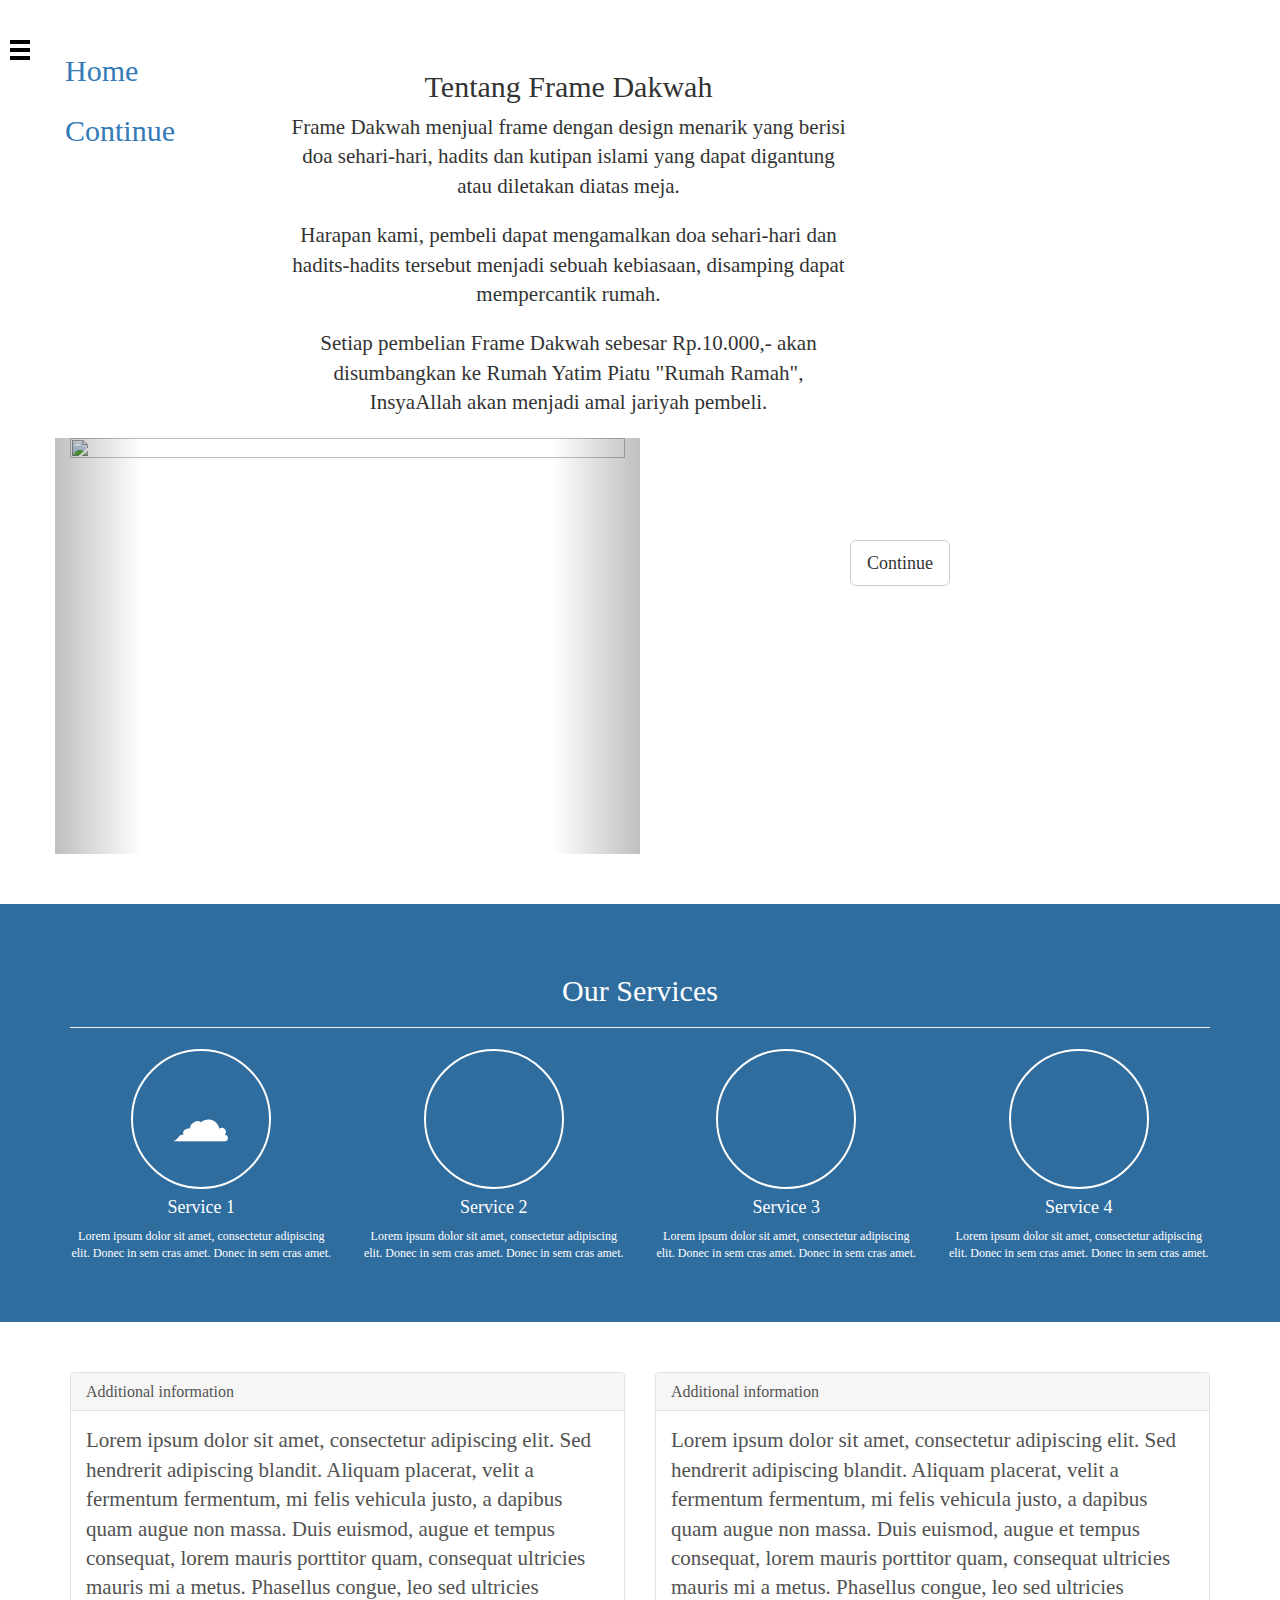
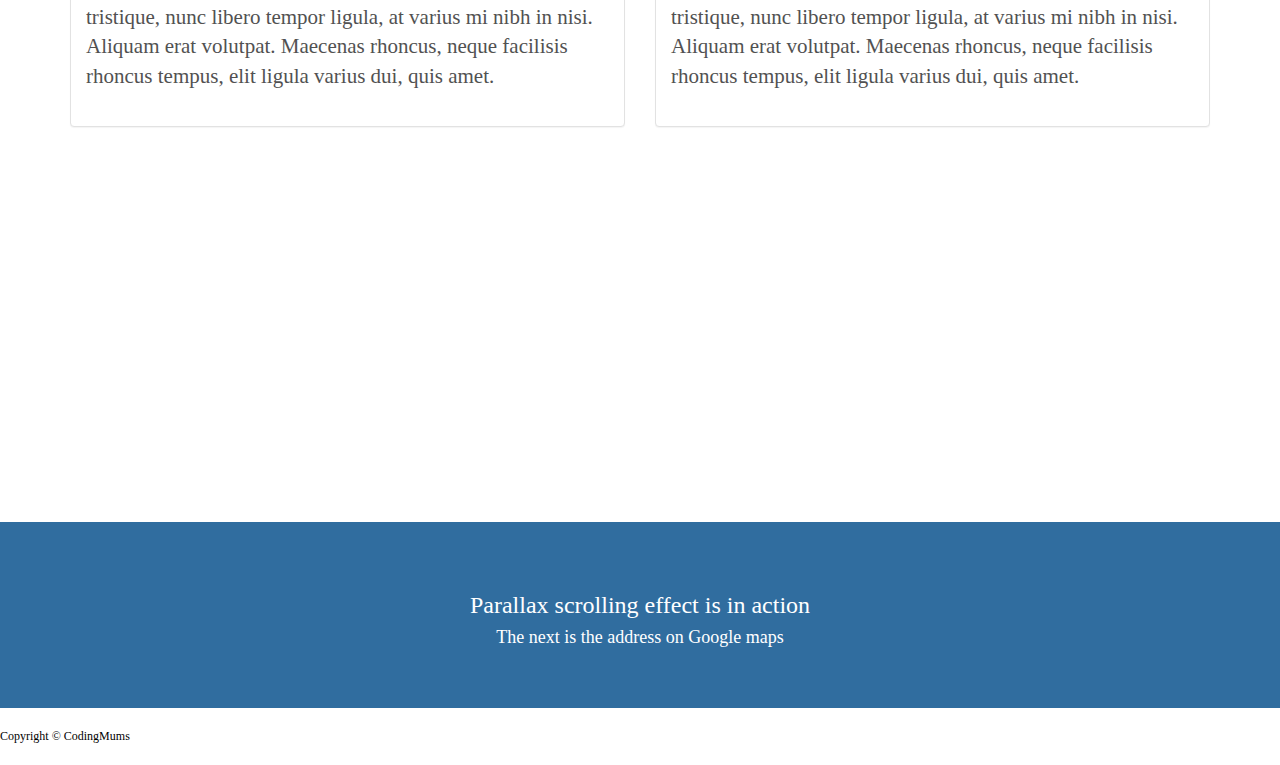
==== opening.html @ 561d4c52 "page 2" ====
﻿<!DOCTYPE html PUBLIC "-//W3C//DTD XHTML 1.0 Transitional//EN" "http://www.w3.org/TR/xhtml1/DTD/xhtml1-transitional.dtd">
<html xmlns="http://www.w3.org/1999/xhtml">


<head>
<meta content="text/html; charset=utf-8" http-equiv="Content-Type" />
<link rel="stylesheet" href="styleframe.css"/>
<link rel="stylesheet" href="bootstrap-3.3.6-dist/css/bootstrap.css"/>
<script src="bootstrap-3.3.6-dist/js/jquery-1.12.1.min.js"></script>
<script src="bootstrap-3.3.6-dist/js/bootstrap.js"></script>
 <link href="bootstrap-3.3.6-dist/css/bootstrap.css" rel="stylesheet"/>
  <link href="css/style.css" rel="stylesheet" />
 <script src="js/jquery-1.10.2.js"></script>
  <script src="js/bootstrap.min.js"></script>
  <script src="js/main.js"></script>

<title>Frame Dakwah</title>
 <style>
  	
body{
	margin: 0px;
	padding:0px;
	font-family:"Vanilla Daisy Pro";
	font-size:larger;
}
#sidebar{
	width: 200px;
	height: 100%;
	background:#FFFFFF;
	top:0px;
	left:-200px;
	position: absolute;
}
#sidebar ul{
	margin-top: 10px;
	padding: 0px;
}
#sidebar ul li{
	list-style: none;
}
#sidebar ul li a{
	color:#FFFFFF;
	padding:10px;
	width: 180px;
	margin-bottom: 4px;
	display: block;
	border-bottom: 1px solid black;
}
#btn{
	margin: 20px;
	padding:20px;
	right: -70px;
	position: absolute;
}
#btn span{
	background:black;
	width: 20px;
	height:4px;
	margin-bottom: 4px;
	display: block;
}
#imagebackground	{
	display:block;
	width:100%;
	height:auto;
	margin:0;
	float:right;
	/*
	position:relative;*/
}
#imagebackground #textbackground {
    position:absolute;
    top:100px; /* in conjunction with left property, decides the text position */
    left:500px;
    width:800px; /* optional, though better have one */
}
.bb-custom-wrapper nav {
	top: 10px;
	left: 60px;
	position: absolute;
	z-index: 1000;
}
.bb-custom-wrapper nav span,
.menu-button {
	position: absolute;
	width: 32px;
	height: 32px;
	top: 0;
	left: 0;
	background: #f1103a;
	border-radius: 50%;
	color: #fff;
	line-height: 30px;
	text-align: center;
	speak: none;
	font-weight: bold;
	cursor: pointer;
}
.bb-custom-wrapper nav span:hover,
.menu-button:hover {
	background:black;
}

.bb-custom-wrapper nav span:last-child {
	left: 40px;
}
@media screen and (max-width: 400px){
	.menu-panel,
	.content {
		font-size: 75%;
	}
}
.scroller {
	padding: 10px 5% 10px 5%;
}
.js .content:before,
.js .content:after {
	content: '';
	position: absolute;
	top: 0;
	left: 0;
	width: 100%;
	height: 20px;
	z-index: 100;
	pointer-events: none;
	background: -webkit-linear-gradient(top, rgba(255,255,255,1) 0%, rgba(255,255,255,0) 100%);
	background: -moz-linear-gradient(top, rgba(255,255,255,1) 0%, rgba(255,255,255,0) 100%);
	background: -o-linear-gradient(top, rgba(255,255,255,1) 0%, rgba(255,255,255,0) 100%);
	background: linear-gradient(to bottom, rgba(255,255,255,1) 0%, rgba(255,255,255,0) 100%);
}
.js .content:after {
	top: auto;
	bottom: 0;
	background: -webkit-linear-gradient(bottom, rgba(255,255,255,1) 0%, rgba(255,255,255,0) 100%);
	background: -moz-linear-gradient(bottom, rgba(255,255,255,1) 0%, rgba(255,255,255,0) 100%);
	background: -o-linear-gradient(bottom, rgba(255,255,255,1) 0%, rgba(255,255,255,0) 100%);
	background: linear-gradient(to top, rgba(255,255,255,1) 0%, rgba(255,255,255,0) 100%);
}

.content h1 {
	font-weight: 300;
	font-size: 10em;
	padding: 0 0 10px;
	color: #333;
	margin: 0 20% 40px;
	text-align:center;
	text-shadow: 0 0 2px #fff;
	position:relative;
}

.no-js .content h1 {
	padding: 40px 1% 20px;
}
.content p {
	font-size: 1.2em;
	line-height: 1.6;
	font-weight: 300;
	padding: 5px 8%;
	text-align: justify;
}
@media screen and (max-width: 800px){
	.no-js .menu-panel {
		display: none;
	}
	.no-js .container {
		padding: 0;
	}
}
/* padded section */
.pad-section {
  padding: 50px 0;
}
.pad-section img {
  width: 100%;
}
/* vertical-centered text */
.text-vcenter {
  display: table-cell;
  text-align: center;
  vertical-align: middle;
}
.text-vcenter h1 {
  font-size: 4.5em;
  font-weight: 700;
  margin: 0;
  padding: 0;
}
/* additional sections */
#home {
  background: url(../images/home.jpg) no-repeat center center fixed; 
  display: table;
  height: 100%;
  position: relative;
  width: 100%;
  -webkit-background-size: cover;
  -moz-background-size: cover;
  -o-background-size: cover;
  background-size: cover;
}
#about {
}
#services {
  background-color: #306d9f;
  color: #ffffff;
}
#services .glyphicon {
  border: 2px solid #FFFFFF;
  border-radius: 50%;
  display: inline-block;
  font-size: 60px;
  height: 140px;
  line-height: 140px;
  text-align: center;
  vertical-align: middle;
  width: 140px;
}
#information {
  background: url(../images/estate.jpg) no-repeat center center fixed; 
  display: table;
  height: 800px;
  position: relative;
  width: 100%;
  -webkit-background-size: cover;
  -moz-background-size: cover;
  -o-background-size: cover;
  background-size: cover;
}
#information .panel {
  opacity: 0.85;
}
footer {
  padding: 20px 0;
}
footer .glyphicon {
  color: #333333;
  font-size: 60px;
}
footer .glyphicon:hover {
  color: #306d9f;
}
.col-sm-6	{
	margin:0;
}
.buttonposition	{
	margin:0 50px 10px 50px;
	color:black;
}
.carousel-inner > .item > img,
  .carousel-inner > .item > a > img {
      width: 100%;
      margin:0 0px 0 0px;
      background-color:#FFFFFF;
  }
 h1	{
	color:#FFFFFF;
	float:right;
	margin:0 0 0 50%;
	
}

</style>
</head>
<body>
<!-- first section - Home -->
<div id="home" class="home">
  <div class="text-vcenter">
	<div id="sidebar">
		<div id="btn" onclick="show(sidebar)">
			<span></span>
			<span></span>
			<span></span>
		</div>
			<ul>
				<li><a href="index.html">Home</a></li>
				<li><a href="product.html">Product</a></li>
				<li><a href="profil rumah ramah.html">Profil Rumah Ramah</a></li>
				<li><a href="contact.html">Contact</a></li>
			</ul>
	</div>
	<div class="bb-custom-wrapper">
				<div id="bb-bookblock" class="bb-bookblock">
					<div class="bb-item" id="item1">
						<div class="content">										
							<div id="imagebackground">	
								<img alt="" src="images/f27c6507d7c8ee4afcef3422629bafc9.jpg" width="90%"/> 
								<div id="textbackground">
								<h1 style="color:#FFFFFF;font-size:200px;border:thin;letter-spacing:10px;"><span>Frame Dakwah</span></h1>						
								<a href="#about" class="btn btn-default btn-lg">Continue</a> 
								</div>
							</div>						
						</div>					
					</div>
				</div>
			</div>
		</div>	
	</div>
<!-- /first section -->
<!-- second section - About -->
<div id="about" class="pad-section">
<div class="col-sm-6" style="left: 0px; top: 0px; width: 276px; height: 236px">
        <img src="images/IMG_7131 (1).PNG" alt="" />
        	<div class="buttonposition">
      		<btn style="color:black;font-size:30px;"><a href="#home">Home</a></btn><br></br>
      		<btn style="color:black;font-size:30px;"><a href="#services">Continue</a></btn>
      		</div>
      </div>
  <div class="container">
    <div class="row">		
      <div class="col-sm-6 text-center">
        <h2>Tentang Frame Dakwah</h2>
        <p class="lead">Frame Dakwah menjual frame dengan design menarik yang berisi doa sehari-hari, hadits dan kutipan islami yang dapat digantung atau diletakan diatas meja.</p>
        <p class="lead">Harapan kami, pembeli dapat mengamalkan doa sehari-hari dan hadits-hadits tersebut menjadi sebuah kebiasaan, disamping dapat mempercantik rumah.</p>
      	<p class="lead">Setiap pembelian Frame Dakwah sebesar Rp.10.000,- akan disumbangkan ke Rumah Yatim Piatu "Rumah Ramah", InsyaAllah akan menjadi amal jariyah pembeli. </p>
      </div>
      <div class="col-sm-6 carousel">
      <div id="myCarousel" class="carousel slide" data-ride="carousel">
    <!-- Indicators -->
    <ol class="carousel-indicators">
      <li data-target="#myCarousel" data-slide-to="0" class="active"></li>
      <li data-target="#myCarousel" data-slide-to="1"></li>
      <li data-target="#myCarousel" data-slide-to="2"></li>
      <li data-target="#myCarousel" data-slide-to="3"></li>
    </ol>

    <!-- Wrapper for slides -->
    <div class="carousel-inner" role="listbox">
      <div class="item active" style="left: 0; top: 0px">
        <img src="images/frame 1.jpg" width="460" height="345"/>
      </div>

      <div class="item">
        <img src="images/frame 2.jpg" width="460" height="345"/>
      </div>
    
      <div class="item">
        <img src="images/frame 7.jpg" width="460" height="345"/>
      </div>

      <div class="item">
        <img src="images/frame kecil 1.jpg" width="460" height="345"/>
      </div>
      
      <div class="item">
        <img src="images/frame kecil 2b.jpg" width="460" height="345"/>
      </div>
      </div>
    </div>

    <!-- Left and right controls -->
    <a class="left carousel-control" href="#myCarousel" role="button" data-slide="prev">
      <span class="glyphicon glyphicon-chevron-left" aria-hidden="true"></span>
      <span class="sr-only">Previous</span>
    </a>
    <a class="right carousel-control" href="#myCarousel" role="button" data-slide="next">
      <span class="glyphicon glyphicon-chevron-right" aria-hidden="true"></span>
      <span class="sr-only">Next</span>
    </a>
  </div>

    </div>
  </div>
</div>
<!-- /second section -->
<!-- third section - Services -->
<div id="services" class="pad-section">
  <div class="container">
    <h2 class="text-center">Our Services</h2> <hr />
    <div class="row text-center">
      <div class="col-sm-3 col-xs-6">
        <i class="glyphicon glyphicon-cloud"> </i>
        <h4>Service 1</h4>
        <p>Lorem ipsum dolor sit amet, consectetur adipiscing elit. Donec in sem cras amet. Donec in sem cras amet.</p>
      </div>
      <div class="col-sm-3 col-xs-6">
        <i class="glyphicon glyphicon-leaf"> </i>
        <h4>Service 2</h4>
        <p>Lorem ipsum dolor sit amet, consectetur adipiscing elit. Donec in sem cras amet. Donec in sem cras amet.</p>
      </div>
      <div class="col-sm-3 col-xs-6">
        <i class="glyphicon glyphicon-phone-alt"> </i>
        <h4>Service 3</h4>
        <p>Lorem ipsum dolor sit amet, consectetur adipiscing elit. Donec in sem cras amet. Donec in sem cras amet.</p>
      </div>
      <div class="col-sm-3 col-xs-6">
        <i class="glyphicon glyphicon-bullhorn"> </i>
        <h4>Service 4</h4>
        <p>Lorem ipsum dolor sit amet, consectetur adipiscing elit. Donec in sem cras amet. Donec in sem cras amet.</p>
      </div>
    </div>
  </div>
</div>
<!-- /third section -->
<!-- fourth section - Information -->
<div id="information" class="pad-section">
  <div class="container">
    <div class="row">
      <div class="col-sm-6">
        <div class="panel panel-default">
          <div class="panel-heading">
            <h2 class="panel-title">Additional information</h2>
          </div>
          <div class="panel-body lead">
            Lorem ipsum dolor sit amet, consectetur adipiscing elit. Sed hendrerit adipiscing blandit. Aliquam placerat, velit a fermentum fermentum, mi felis vehicula justo, a dapibus quam augue non massa. Duis euismod, augue et tempus consequat, lorem mauris porttitor quam, consequat ultricies mauris mi a metus. Phasellus congue, leo sed ultricies tristique, nunc libero tempor ligula, at varius mi nibh in nisi. Aliquam erat volutpat. Maecenas rhoncus, neque facilisis rhoncus tempus, elit ligula varius dui, quis amet. 
          </div>
        </div>
      </div>
      <div class="col-sm-6">
        <div class="panel panel-default">
          <div class="panel-heading">
            <h2 class="panel-title">Additional information</h2>
          </div>
          <div class="panel-body lead">
            Lorem ipsum dolor sit amet, consectetur adipiscing elit. Sed hendrerit adipiscing blandit. Aliquam placerat, velit a fermentum fermentum, mi felis vehicula justo, a dapibus quam augue non massa. Duis euismod, augue et tempus consequat, lorem mauris porttitor quam, consequat ultricies mauris mi a metus. Phasellus congue, leo sed ultricies tristique, nunc libero tempor ligula, at varius mi nibh in nisi. Aliquam erat volutpat. Maecenas rhoncus, neque facilisis rhoncus tempus, elit ligula varius dui, quis amet. 
          </div>
        </div>
      </div>
    </div>
  </div>
</div>
<!-- /fourth section -->
<!-- fifth section -->
<div id="services" class="pad-section">
  <div class="container">
    <div class="row">
      <div class="col-sm-12 text-center">
        <h3>Parallax scrolling effect is in action</h3>
        <h4>The next is the address on Google maps</h4>
      </div>
    </div>
  </div>
</div>
<!-- /fifth section -->
<footer style="color:black">
Copyright &copy; CodingMums 
</footer>
</body>	


<script>

var a = true;
	function show(sidebar){
if(a==true){
		sidebar.style.left = "0px";
		sidebar.style.transition  = "left 0.6s linear";
		a=false;
	}
	else{
		sidebar.style.left = "-200px";
		sidebar.style.transition  = "left 0.6s linear";
		a=true;
	}
	}
$(function() {
    
    $("h2")
        .wrapInner("<span>")

    $("h2 br")
        .before("<span class='spacer'>")
        .after("<span class='spacer'>");

});
$(document).ready(function(){
    // Activate Carousel
    $("#myCarousel").carousel();
    
    // Enable Carousel Indicators
    $(".item1").click(function(){
        $("#myCarousel").carousel(0);
    });
    $(".item2").click(function(){
        $("#myCarousel").carousel(1);
    });
    $(".item3").click(function(){
        $("#myCarousel").carousel(2);
    });
    $(".item4").click(function(){
        $("#myCarousel").carousel(3);
    });
    
    // Enable Carousel Controls
    $(".left").click(function(){
        $("#myCarousel").carousel("prev");
    });
    $(".right").click(function(){
        $("#myCarousel").carousel("next");
    });
});

</script>

</html>
---- styleframe.css ----
﻿.page-header {
  padding-bottom: 9px;
  margin: 40px 0 20px;
  border-bottom: 1px solid;
  background-color:black; 
}
ul {
		list-style:none;
		background-color:black;
		padding:1%
		1%
		1%
		1%;
		margin:0%
		0%
		0%
		0%;
		overflow:hidden;
}
li {	float:left;
}
li a {
		display: block;
		color:#FFFFFF;
		text-align:center;
		padding: 14px 16px;
		font-size:medium;
}

li a:hover {
		background-color:gray;
}
.footer	{
	float:right;
	color:#FFFFFF;
}
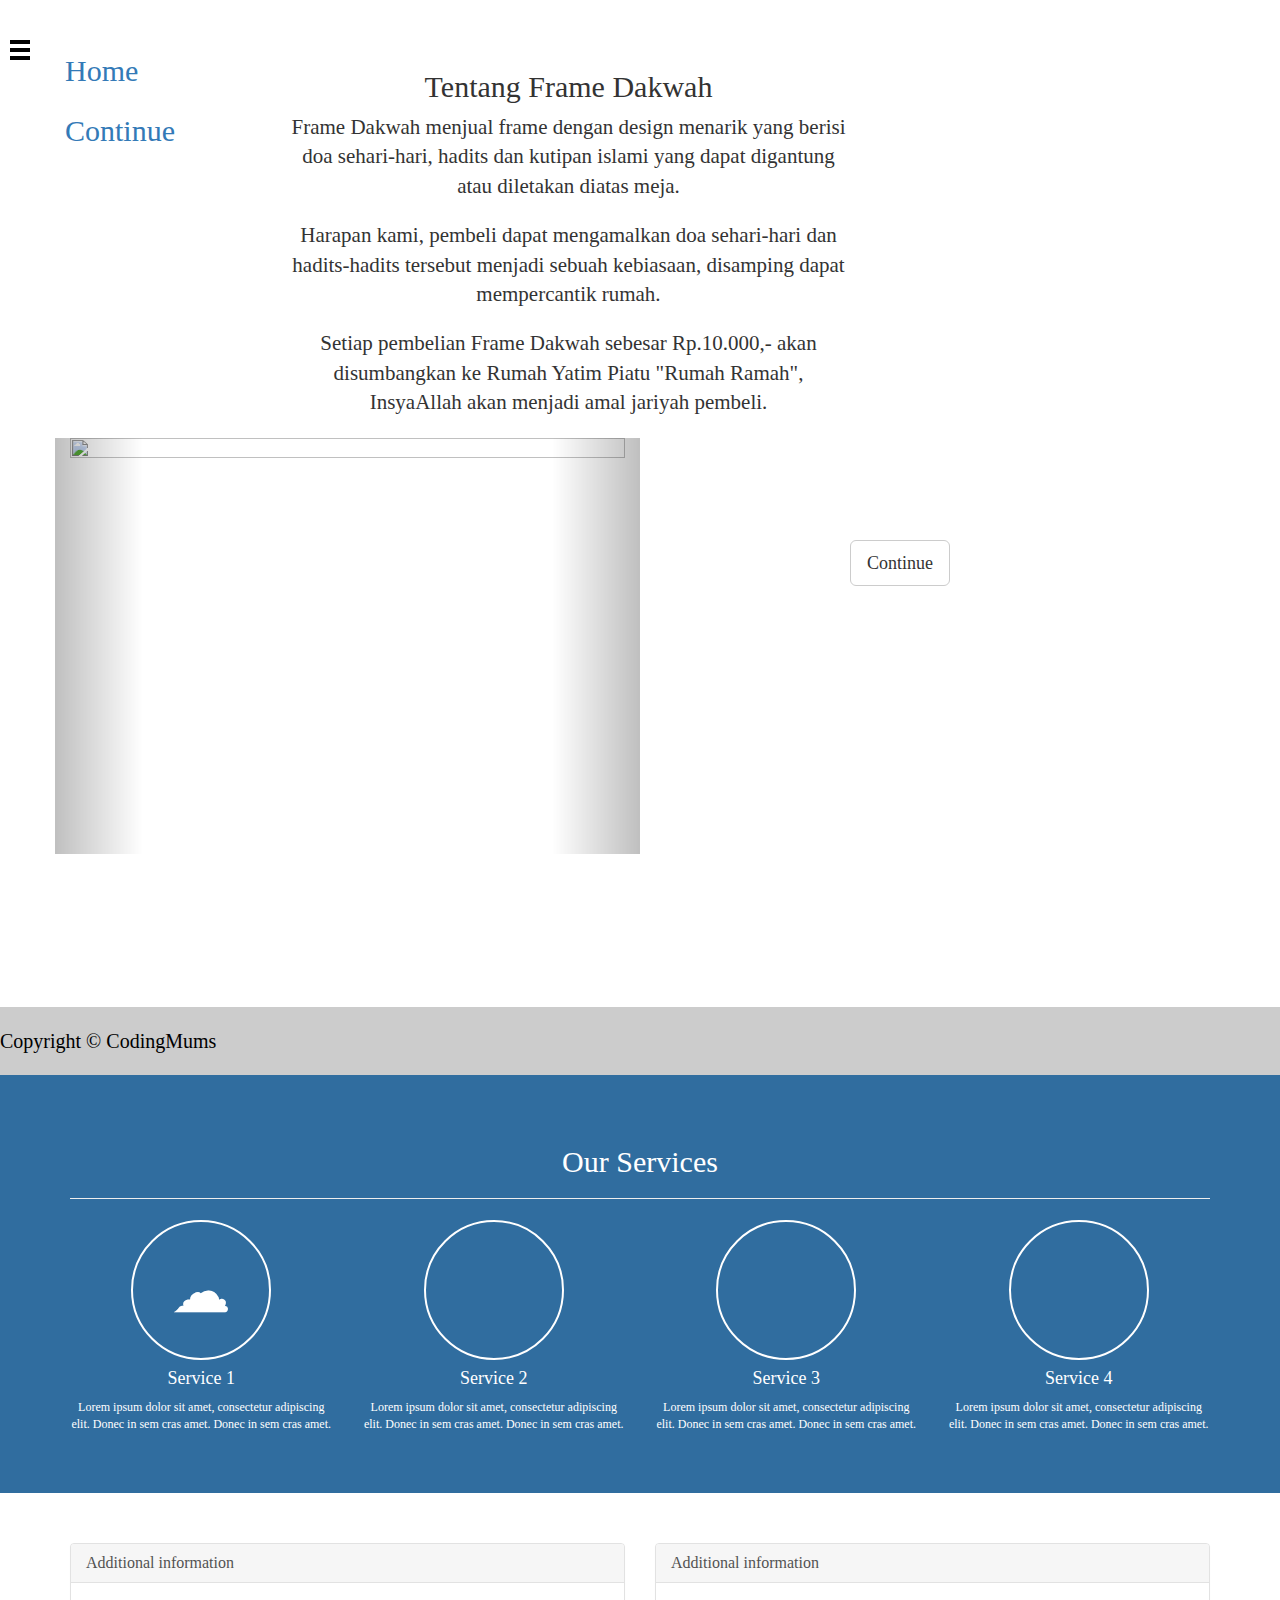
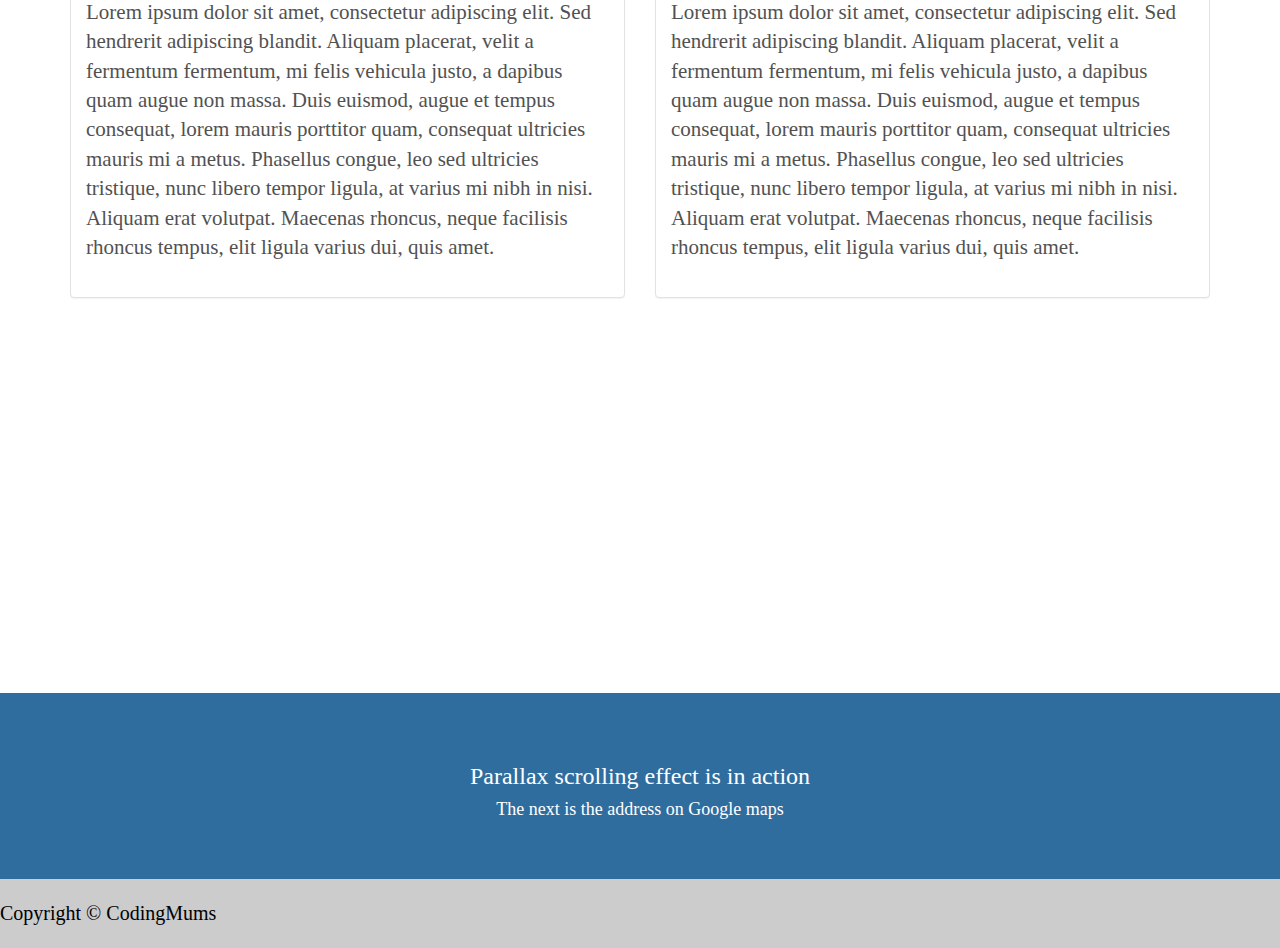
==== commit 522fd099: "page 2" ====
--- a/opening.html
+++ b/opening.html
@@ -239,7 +239,7 @@
   color: #306d9f;
 }
 .col-sm-6	{
-	margin:0;
+	margin:0 3x 0 3x;
 }
 .buttonposition	{
 	margin:0 50px 10px 50px;
@@ -255,9 +255,12 @@
 	color:#FFFFFF;
 	float:right;
 	margin:0 0 0 50%;
-	
-}
-
+}
+footer	{
+	background:#CCCCCC;
+	color:black;
+	font-size:20px;
+}
 </style>
 </head>
 <body>
@@ -321,31 +324,25 @@
       <li data-target="#myCarousel" data-slide-to="2"></li>
       <li data-target="#myCarousel" data-slide-to="3"></li>
     </ol>
-
     <!-- Wrapper for slides -->
     <div class="carousel-inner" role="listbox">
       <div class="item active" style="left: 0; top: 0px">
         <img src="images/frame 1.jpg" width="460" height="345"/>
       </div>
-
       <div class="item">
         <img src="images/frame 2.jpg" width="460" height="345"/>
       </div>
-    
       <div class="item">
         <img src="images/frame 7.jpg" width="460" height="345"/>
       </div>
-
       <div class="item">
         <img src="images/frame kecil 1.jpg" width="460" height="345"/>
       </div>
-      
       <div class="item">
         <img src="images/frame kecil 2b.jpg" width="460" height="345"/>
       </div>
       </div>
     </div>
-
     <!-- Left and right controls -->
     <a class="left carousel-control" href="#myCarousel" role="button" data-slide="prev">
       <span class="glyphicon glyphicon-chevron-left" aria-hidden="true"></span>
@@ -356,10 +353,13 @@
       <span class="sr-only">Next</span>
     </a>
   </div>
-
     </div>
   </div>
 </div>
+<br></br><br></br><br></br>
+<footer>
+Copyright &copy; CodingMums 
+</footer>
 <!-- /second section -->
 <!-- third section - Services -->
 <div id="services" class="pad-section">
@@ -430,7 +430,7 @@
   </div>
 </div>
 <!-- /fifth section -->
-<footer style="color:black">
+<footer>
 Copyright &copy; CodingMums 
 </footer>
 </body>	
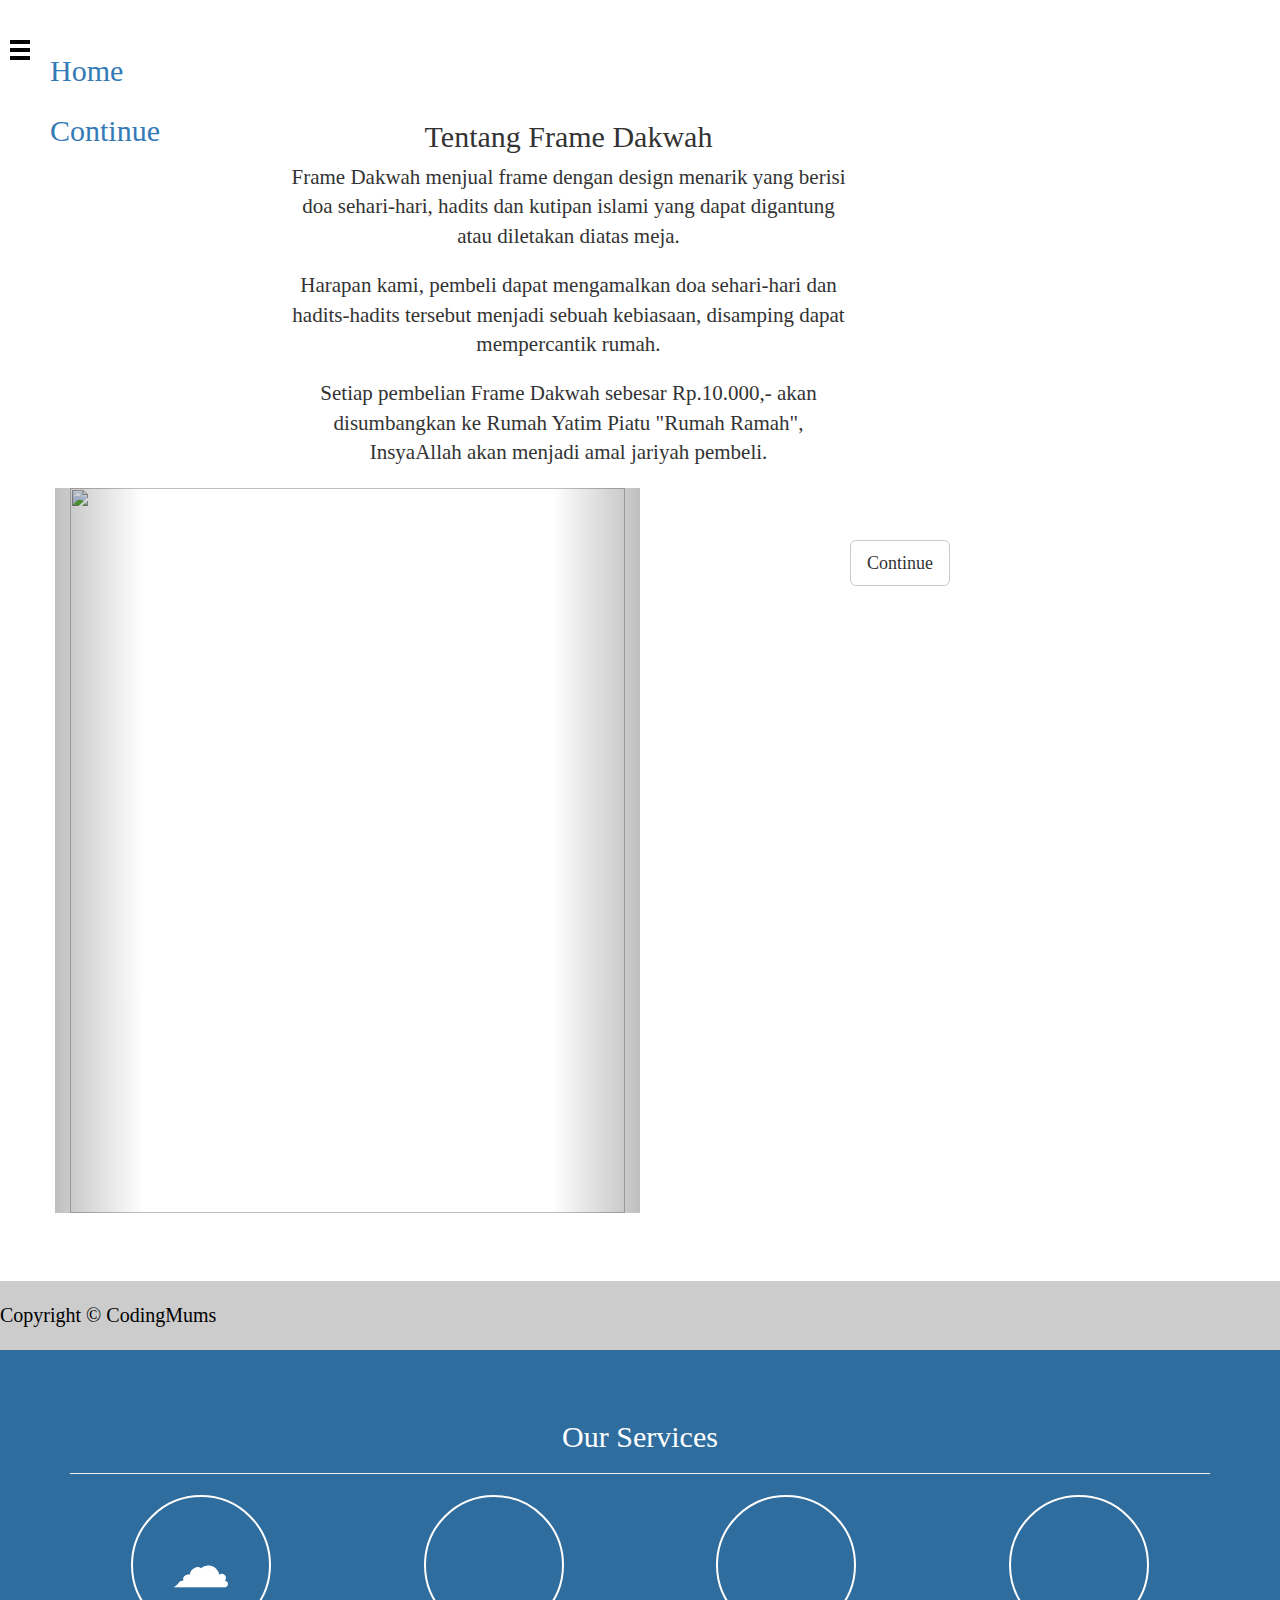
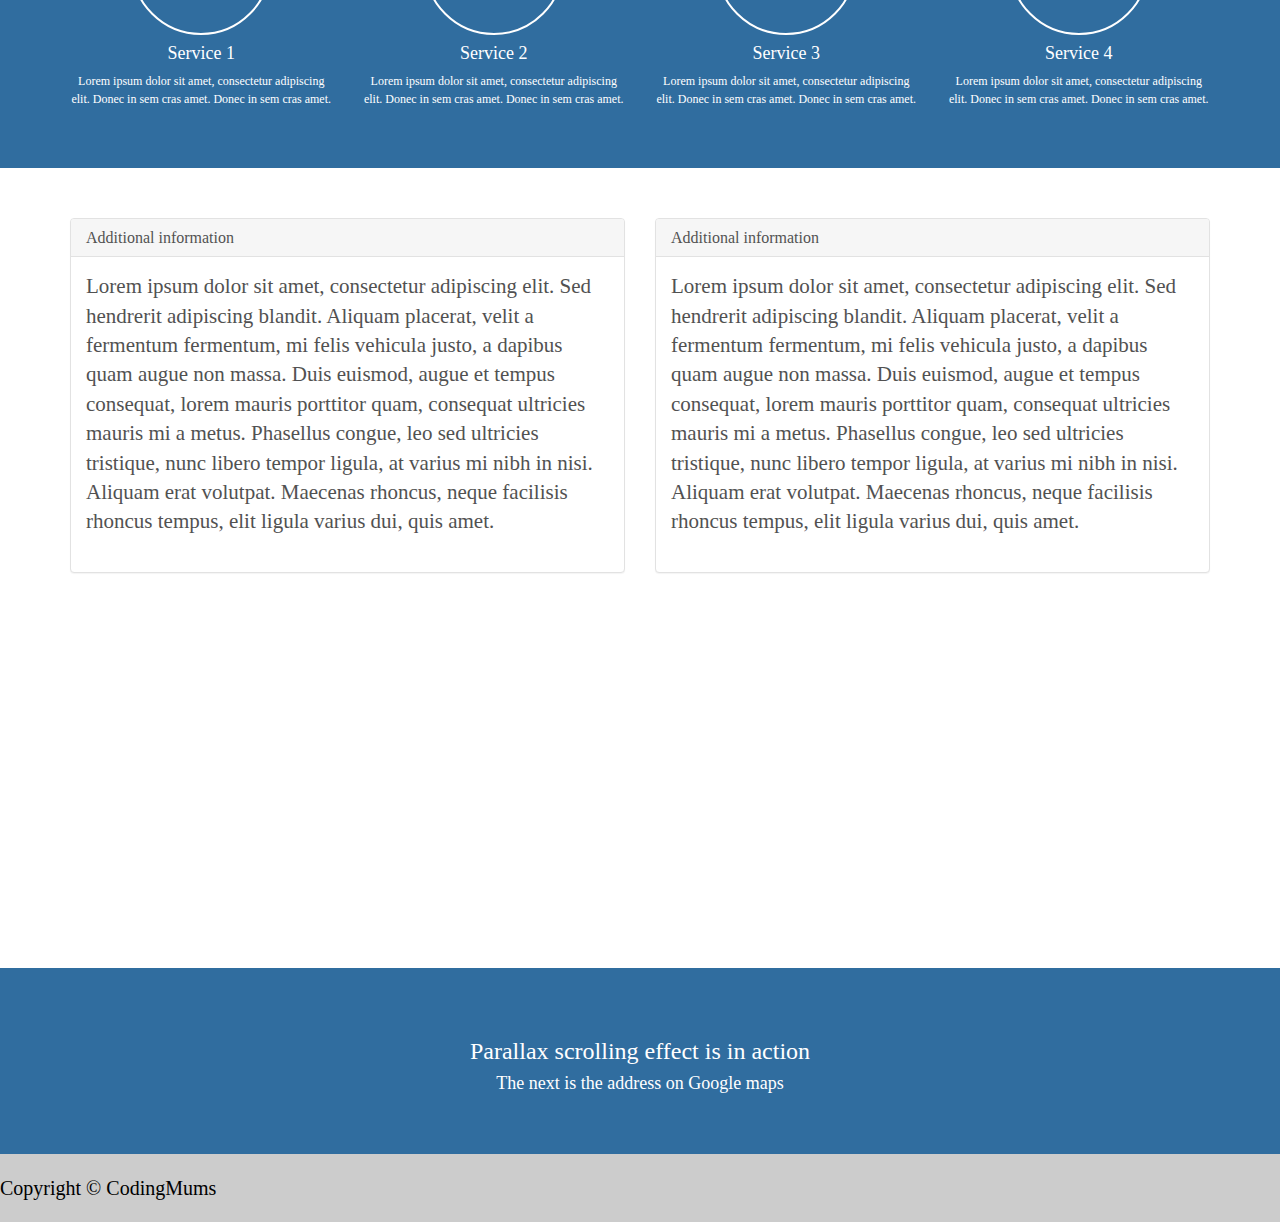
==== commit b9d32775: "page2" ====
--- a/opening.html
+++ b/opening.html
@@ -13,6 +13,7 @@
  <script src="js/jquery-1.10.2.js"></script>
   <script src="js/bootstrap.min.js"></script>
   <script src="js/main.js"></script>
+ 
 
 <title>Frame Dakwah</title>
  <style>
@@ -249,6 +250,7 @@
   .carousel-inner > .item > a > img {
       width: 100%;
       margin:0 0px 0 0px;
+      height:725px;
       background-color:#FFFFFF;
   }
  h1	{
@@ -260,6 +262,21 @@
 	background:#CCCCCC;
 	color:black;
 	font-size:20px;
+}
+#menusamping	{
+	width:20%;
+	float:left;
+	margin: 0 3x 0 3x;
+}
+@media only screen and(max-width: 400px)	{
+	h1 {
+	font-size:85%
+}
+}
+@media only screen and (max-width: 600px) {
+	h1 {
+	font-size:90%
+}
 }
 </style>
 </head>
@@ -274,7 +291,7 @@
 			<span></span>
 		</div>
 			<ul>
-				<li><a href="index.html">Home</a></li>
+				<li><a href="opening.html">Home</a></li>
 				<li><a href="product.html">Product</a></li>
 				<li><a href="profil rumah ramah.html">Profil Rumah Ramah</a></li>
 				<li><a href="contact.html">Contact</a></li>
@@ -299,17 +316,19 @@
 	</div>
 <!-- /first section -->
 <!-- second section - About -->
+
 <div id="about" class="pad-section">
-<div class="col-sm-6" style="left: 0px; top: 0px; width: 276px; height: 236px">
+<div id="menusamping" style="left: 0px; top: 0px; width: 276px; height: 236px">
         <img src="images/IMG_7131 (1).PNG" alt="" />
         	<div class="buttonposition">
       		<btn style="color:black;font-size:30px;"><a href="#home">Home</a></btn><br></br>
       		<btn style="color:black;font-size:30px;"><a href="#services">Continue</a></btn>
       		</div>
       </div>
+</div>
   <div class="container">
     <div class="row">		
-      <div class="col-sm-6 text-center">
+      <div class="col-sm-6 text-center" style="font-family:Bravelove;font-size:50px;">
         <h2>Tentang Frame Dakwah</h2>
         <p class="lead">Frame Dakwah menjual frame dengan design menarik yang berisi doa sehari-hari, hadits dan kutipan islami yang dapat digantung atau diletakan diatas meja.</p>
         <p class="lead">Harapan kami, pembeli dapat mengamalkan doa sehari-hari dan hadits-hadits tersebut menjadi sebuah kebiasaan, disamping dapat mempercantik rumah.</p>
@@ -355,8 +374,7 @@
   </div>
     </div>
   </div>
-</div>
-<br></br><br></br><br></br>
+<br></br><br></br>
 <footer>
 Copyright &copy; CodingMums 
 </footer>
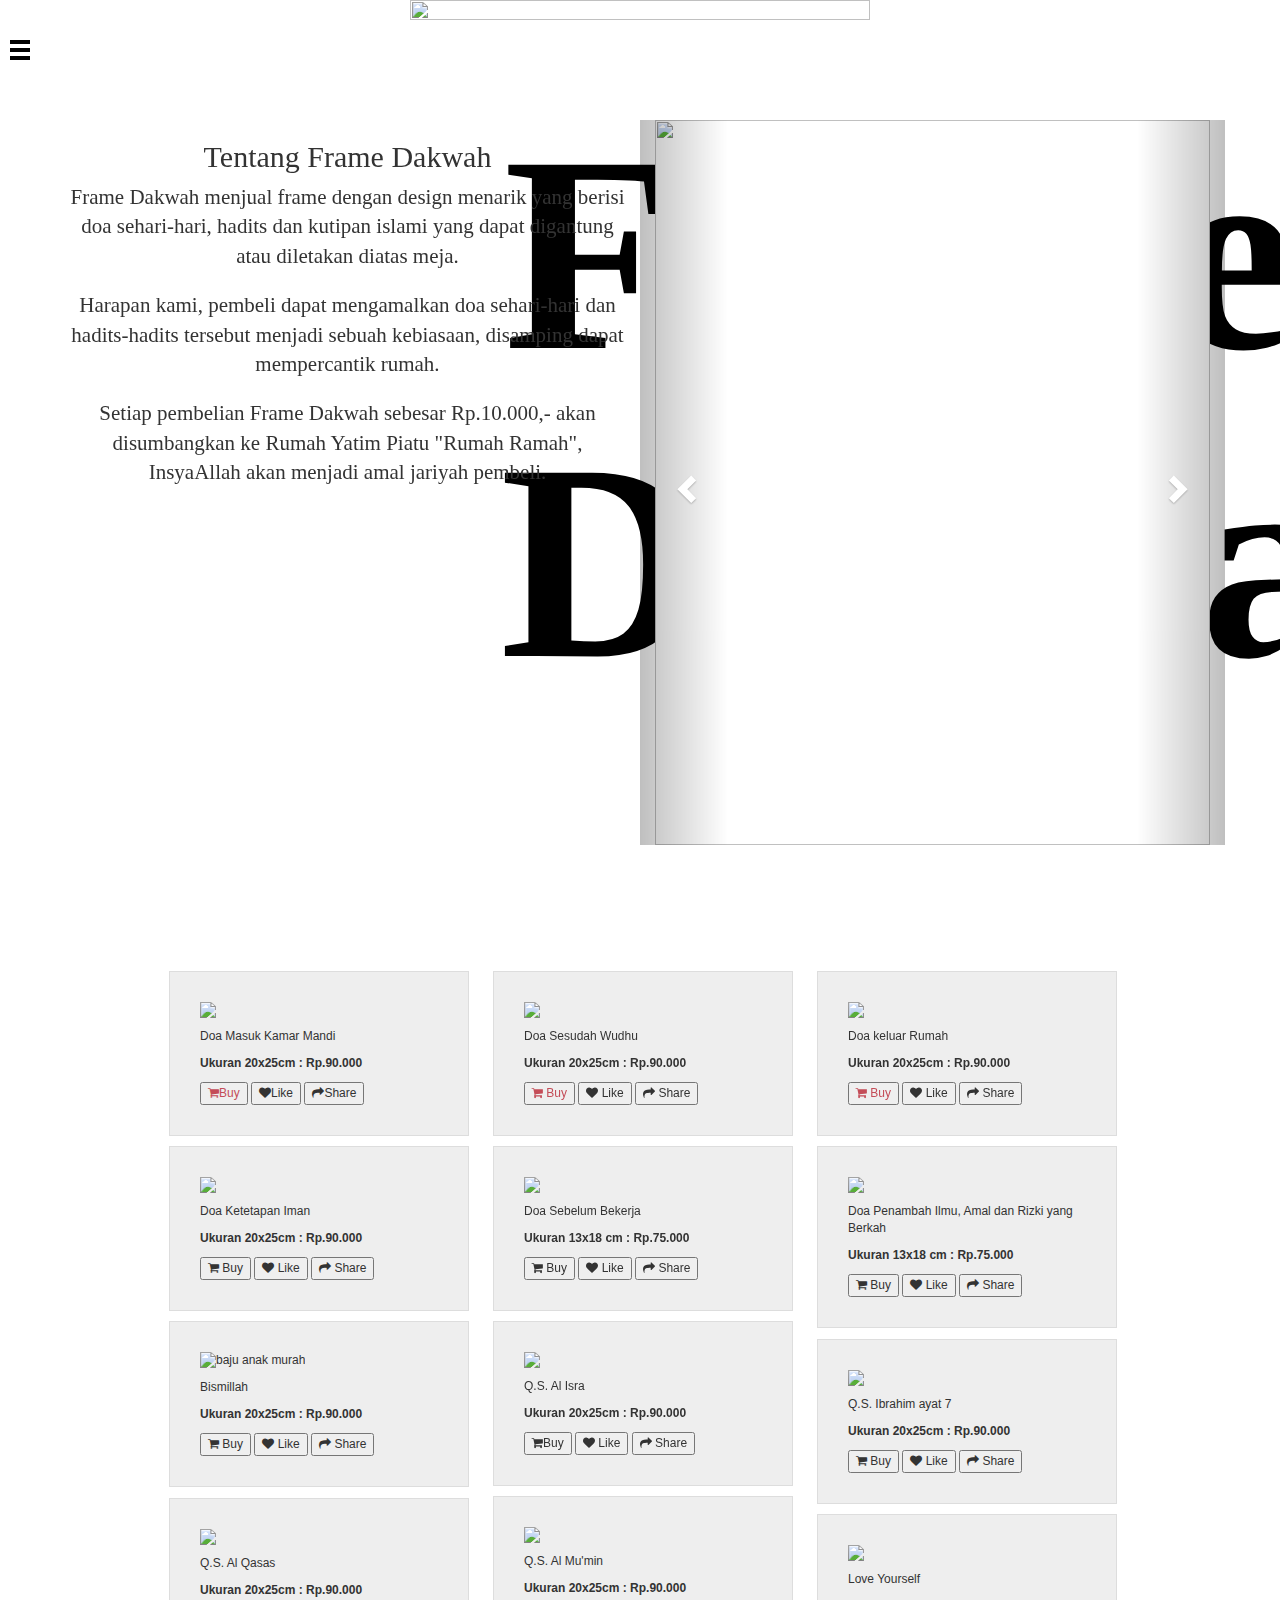
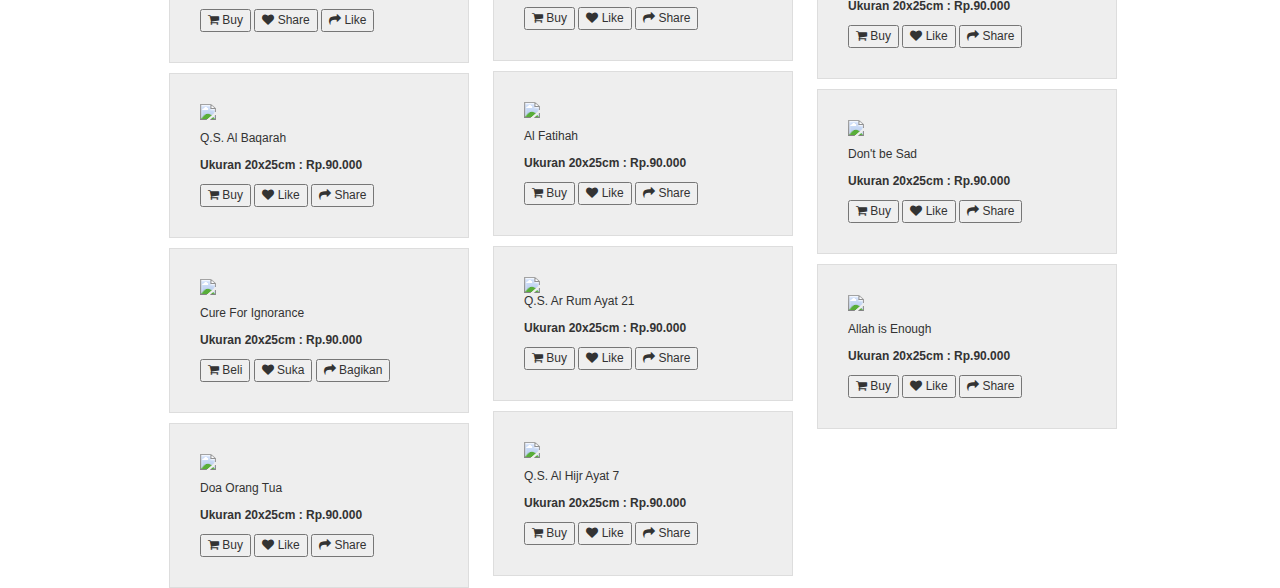
==== commit 6a53c6ca: "slide navbar" ====
--- a/opening.html
+++ b/opening.html
@@ -13,15 +13,21 @@
  <script src="js/jquery-1.10.2.js"></script>
   <script src="js/bootstrap.min.js"></script>
   <script src="js/main.js"></script>
- 
-
+<link rel=stylesheet type="text/css" href="css/big_project.css"/> 
+<!--bootstrap-->    
+<link rel="stylesheet" href="http://maxcdn.bootstrapcdn.com/bootstrap/3.3.6/css/bootstrap.min.css"/>
+<script src="https://ajax.googleapis.com/ajax/libs/jquery/1.12.0/jquery.min.js"></script>
+<script src="http://maxcdn.bootstrapcdn.com/bootstrap/3.3.6/js/bootstrap.min.js"></script>
+    
+<script src="http://code.jquery.com/jquery-latest.js"></script>
+<script src="js/script-centered.js"></script>
+<!--<link rel=stylesheet type="text/js" href="js/big_project.js">-->
 <title>Frame Dakwah</title>
  <style>
   	
 body{
 	margin: 0px;
 	padding:0px;
-	font-family:"Vanilla Daisy Pro";
 	font-size:larger;
 }
 #sidebar{
@@ -30,7 +36,7 @@
 	background:#FFFFFF;
 	top:0px;
 	left:-200px;
-	position: absolute;
+	position:fixed;
 }
 #sidebar ul{
 	margin-top: 10px;
@@ -137,7 +143,6 @@
 	background: -o-linear-gradient(bottom, rgba(255,255,255,1) 0%, rgba(255,255,255,0) 100%);
 	background: linear-gradient(to top, rgba(255,255,255,1) 0%, rgba(255,255,255,0) 100%);
 }
-
 .content h1 {
 	font-weight: 300;
 	font-size: 10em;
@@ -148,7 +153,6 @@
 	text-shadow: 0 0 2px #fff;
 	position:relative;
 }
-
 .no-js .content h1 {
 	padding: 40px 1% 20px;
 }
@@ -243,7 +247,7 @@
 	margin:0 3x 0 3x;
 }
 .buttonposition	{
-	margin:0 50px 10px 50px;
+	margin:0 60px 10px 50px;
 	color:black;
 }
 .carousel-inner > .item > img,
@@ -278,6 +282,149 @@
 	font-size:90%
 }
 }
+#header {
+  position: relative;
+}
+
+
+/*Top Navigation Bar
+body {margin: 0;}
+
+.topnav{
+    z-index: 1;
+}
+
+ul.topnav {
+    list-style-type: none;
+    margin: 0;
+    padding: 0;
+    overflow: auto;
+    background-color: #4ECDC4;
+    top: 0;
+    width: 100%;
+}
+
+ul.topnav li {float: left;}
+
+ul.topnav li a {
+    display: block;
+    color: black;
+    text-align: center;
+    padding: 14px 16px;
+    text-decoration: none;
+}
+
+ul.topnav li a:hover:not(.active) {background-color: #88d8b0;}
+
+ul.topnav li a.active {background-color: #FF6B6B;}
+
+ul.topnav li.right {float: right;}
+*/
+@media screen and (max-width: 600px){
+    ul.topnav li.right, 
+    ul.topnav li {float: none;}
+}
+
+ /*sticky top navbar 
+.fixed-nav-bar {
+  position: absolute;
+  top: 0;
+  left: 0;
+  z-index: 1;
+  width: 100%;
+  height: 40px;
+  background-color: #00a087;
+}*/
+
+
+.topnav.fixedattop {
+  position: fixed; top: 0px;
+}
+
+
+/*website title
+body {
+    font-size:100%; 
+}
+.title{
+    margin-top: 0.5cm;
+    position:;
+    font-family: 'ABeeZee', sans-serif;
+    align-items: center;
+    float: none;
+    align-content: center;
+}
+/*Image Header
+* {
+    box-sizing: border-box;
+}
+img {
+    width: 100%;
+    height: auto;
+}
+[class*="col-"] {
+    float: left;
+    padding: 15px;
+    width: 100%;
+} 
+@media only screen and (min-width: 600px) {
+    .col-s-1 {width: 8.33%;}
+    .col-s-2 {width: 16.66%;}
+    .col-s-3 {width: 25%;}
+    .col-s-4 {width: 33.33%;}
+    .col-s-5 {width: 41.66%;}
+    .col-s-6 {width: 50%;}
+    .col-s-7 {width: 58.33%;}
+    .col-s-8 {width: 66.66%;}
+    .col-s-9 {width: 75%;}
+    .col-s-10 {width: 83.33%;}
+    .col-s-11 {width: 91.66%;}
+    .col-s-12 {width: 100%;}
+}
+@media only screen and (min-width: 768px) {
+    .col-1 {width: 8.33%;}
+    .col-2 {width: 16.66%;}
+    .col-3 {width: 25%;}
+    .col-4 {width: 33.33%;}
+    .col-5 {width: 41.66%;}
+    .col-6 {width: 50%;}
+    .col-7 {width: 58.33%;}
+    .col-8 {width: 66.66%;}
+    .col-9 {width: 75%;}
+    .col-10 {width: 83.33%;}
+    .col-11 {width: 91.66%;}
+    .col-12 {width: 100%;}
+}
+/*products grid*/
+#product{
+    margin-top: 1%;
+    position:absolute;
+}
+.block {
+    position:absolute;
+    background: #eee;
+    padding: 30px;
+    width: 300px;
+    border: 1px solid #ddd;
+    
+}
+*{
+    -webkit-transition: all 1s ease-in-out;
+    -moz-transition: all 1s ease-in-out;
+    -o-transition: all 1s ease-in-out;
+    -ms-transition: all 1s ease-in-out;
+    transition: all 1s ease-in-out;
+}
+/*product image*/
+.margin_img {
+    margin-bottom: 10%;
+    position:absolute;
+}
+/*button*/
+.beli{
+    color: #C44D58;
+}
+
 </style>
 </head>
 <body>
@@ -291,10 +438,10 @@
 			<span></span>
 		</div>
 			<ul>
-				<li><a href="opening.html">Home</a></li>
-				<li><a href="product.html">Product</a></li>
-				<li><a href="profil rumah ramah.html">Profil Rumah Ramah</a></li>
-				<li><a href="contact.html">Contact</a></li>
+				<li style="font-family:'Rivina TC Brush';"><a href="#about">Home</a></li>
+				<li style="font-family:'Rivina TC Brush';"><a href="#product">Product</a></li>
+				<li style="font-family:'Rivina TC Brush';"><a href="profil rumah ramah.html">Profil Rumah Ramah</a></li>
+				<li style="font-family:'Rivina TC Brush';"><a href="contact.html">Contact</a></li>
 			</ul>
 	</div>
 	<div class="bb-custom-wrapper">
@@ -302,10 +449,10 @@
 					<div class="bb-item" id="item1">
 						<div class="content">										
 							<div id="imagebackground">	
-								<img alt="" src="images/f27c6507d7c8ee4afcef3422629bafc9.jpg" width="90%"/> 
+								<img alt="" src="../../FONT/PKF4.png" width="60%" height="60%"/> 
 								<div id="textbackground">
-								<h1 style="color:#FFFFFF;font-size:200px;border:thin;letter-spacing:10px;"><span>Frame Dakwah</span></h1>						
-								<a href="#about" class="btn btn-default btn-lg">Continue</a> 
+								<h1 style="color:black; font-family:'Cute Baby Long';font-size:280px;float:inherit;letter-spacing:normal;"><span>Frame Dakwah</span></h1>						
+								<!--<a href="#about" class="btn btn-default btn-lg">Continue</a>--> 
 								</div>
 							</div>						
 						</div>					
@@ -318,17 +465,10 @@
 <!-- second section - About -->
 
 <div id="about" class="pad-section">
-<div id="menusamping" style="left: 0px; top: 0px; width: 276px; height: 236px">
-        <img src="images/IMG_7131 (1).PNG" alt="" />
-        	<div class="buttonposition">
-      		<btn style="color:black;font-size:30px;"><a href="#home">Home</a></btn><br></br>
-      		<btn style="color:black;font-size:30px;"><a href="#services">Continue</a></btn>
-      		</div>
-      </div>
 </div>
   <div class="container">
     <div class="row">		
-      <div class="col-sm-6 text-center" style="font-family:Bravelove;font-size:50px;">
+      <div class="col-sm-6 text-center" style="font-family:'Rivina TC Brush';font-size:90px;">
         <h2>Tentang Frame Dakwah</h2>
         <p class="lead">Frame Dakwah menjual frame dengan design menarik yang berisi doa sehari-hari, hadits dan kutipan islami yang dapat digantung atau diletakan diatas meja.</p>
         <p class="lead">Harapan kami, pembeli dapat mengamalkan doa sehari-hari dan hadits-hadits tersebut menjadi sebuah kebiasaan, disamping dapat mempercantik rumah.</p>
@@ -374,86 +514,245 @@
   </div>
     </div>
   </div>
-<br></br><br></br>
-<footer>
-Copyright &copy; CodingMums 
-</footer>
+<br></br><br></br><br></br>
 <!-- /second section -->
-<!-- third section - Services -->
-<div id="services" class="pad-section">
-  <div class="container">
-    <h2 class="text-center">Our Services</h2> <hr />
-    <div class="row text-center">
-      <div class="col-sm-3 col-xs-6">
-        <i class="glyphicon glyphicon-cloud"> </i>
-        <h4>Service 1</h4>
-        <p>Lorem ipsum dolor sit amet, consectetur adipiscing elit. Donec in sem cras amet. Donec in sem cras amet.</p>
-      </div>
-      <div class="col-sm-3 col-xs-6">
-        <i class="glyphicon glyphicon-leaf"> </i>
-        <h4>Service 2</h4>
-        <p>Lorem ipsum dolor sit amet, consectetur adipiscing elit. Donec in sem cras amet. Donec in sem cras amet.</p>
-      </div>
-      <div class="col-sm-3 col-xs-6">
-        <i class="glyphicon glyphicon-phone-alt"> </i>
-        <h4>Service 3</h4>
-        <p>Lorem ipsum dolor sit amet, consectetur adipiscing elit. Donec in sem cras amet. Donec in sem cras amet.</p>
-      </div>
-      <div class="col-sm-3 col-xs-6">
-        <i class="glyphicon glyphicon-bullhorn"> </i>
-        <h4>Service 4</h4>
-        <p>Lorem ipsum dolor sit amet, consectetur adipiscing elit. Donec in sem cras amet. Donec in sem cras amet.</p>
-      </div>
-    </div>
-  </div>
+
+<!-- /third section -->
+<body onload="setupBlocks();">
+<link rel="stylesheet" href="https://maxcdn.bootstrapcdn.com/font-awesome/4.5.0/css/font-awesome.min.css"/>    
+    
+<div id="product"> 
+    
+<div class="block" class="margin_img">    
+<img src="../../FRAME DAKWAH/frame 1.jpg" height="300px"/>
+    <p></p>
+<p>Doa Masuk Kamar Mandi</p>
+<p><b>Ukuran 20x25cm : Rp.90.000</b> </p>
+<p></p>
+<button class= "beli"><i class="fa fa-shopping-cart"></i>Buy</button>
+<button><i class="fa fa-heart"></i>Like</button>
+<button><i class="fa fa-share"></i>Share</button>
 </div>
-<!-- /third section -->
+    
+<div class="block">    
+<img src="images/frame 2.jpg" height="300px"/>
+    <p></p>
+    <p>Doa Sesudah Wudhu</p>
+<p><b>Ukuran 20x25cm : Rp.90.000</b> </p>
+    <p></p>
+<button class="beli"><i class="fa fa-shopping-cart"></i> Buy</button>
+<button><i class="fa fa-heart"></i> Like</button>
+<button><i class="fa fa-share"></i> Share</button>
+</div>
+
+<div class="block"> 
+<img src="../../FRAME DAKWAH/frame 7.jpg" height="300px"/>
+    <p></p>
+    <p>Doa keluar Rumah</p>
+<p><b>Ukuran 20x25cm : Rp.90.000</b> </p>
+    <p></p>
+<button class= "beli"><i class="fa fa-shopping-cart"></i> Buy</button>
+<button><i class="fa fa-heart"></i> Like</button>
+<button><i class="fa fa-share"></i> Share</button>
+</div>
+ 
+<div class="block">    
+<img src="images/frame 10 20x25.jpg" height="300px"/>
+    <p></p>
+    <p>Doa Ketetapan Iman</p>
+<p><b> Ukuran 20x25cm : Rp.90.000</b> </p>
+    <p></p>
+<button><i class="fa fa-shopping-cart"></i> Buy</button>
+<button><i class="fa fa-heart"></i> Like</button>
+<button><i class="fa fa-share"></i> Share</button>
+</div>    
+    
+<div class="block">    
+<img src="images/frame kecil 1.jpg" height="300px"/>
+    <p></p>
+    <p>Doa Sebelum Bekerja</p>
+<p><b>Ukuran 13x18 cm : Rp.75.000</b> </p>
+    <p></p>
+<button><i class="fa fa-shopping-cart"></i> Buy</button>
+<button><i class="fa fa-heart"></i> Like</button>
+<button><i class="fa fa-share"></i> Share</button>
+</div> 
+
+<div class="block">    
+<img src="images/frame kecil 2b.jpg" height="300px"/>
+    <p></p>
+    <p>Doa Penambah Ilmu, Amal dan Rizki yang Berkah</p>
+<p><b>Ukuran 13x18 cm : Rp.75.000</b> </p>
+    <p></p>
+<button><i class="fa fa-shopping-cart"></i> Buy</button>
+<button><i class="fa fa-heart"></i> Like</button>
+<button><i class="fa fa-share"></i> Share</button>
+</div>
+
+<div class="block">    
+<img src="images/IMG_8138.JPG" height="300px" alt="baju anak murah"/>
+    <p></p>
+    <p>Bismillah</p>
+<p><b>Ukuran 20x25cm : Rp.90.000 </b> </p>
+    <p></p>
+<button><i class="fa fa-shopping-cart"></i> Buy</button>
+<button><i class="fa fa-heart"></i> Like</button>
+<button><i class="fa fa-share"></i> Share</button>
+</div>
+    
+<div class="block">    
+<img src="images/4601a0bf7bad99f2c53cf1e60fef6b7c.jpg" height="300px"/>
+    <p></p>
+    <p>Q.S. Al Isra</p>
+<p><b> Ukuran 20x25cm : Rp.90.000</b> </p>
+    <p></p>
+<button><i class="fa fa-shopping-cart"></i>Buy</button>
+<button><i class="fa fa-heart"></i> Like</button>
+<button><i class="fa fa-share"></i> Share</button>
+</div>
+
+<div class="block">    
+<img src="images/63783be903778d285bcebf0433a35c61.jpg" height="250px"/>
+    <p></p>
+    <p>Q.S. Ibrahim ayat 7</p>
+<p><b> Ukuran 20x25cm : Rp.90.000</b> </p>
+    <p></p>
+<button><i class="fa fa-shopping-cart"></i> Buy</button>
+<button><i class="fa fa-heart"></i> Like</button>
+<button><i class="fa fa-share"></i> Share</button>
+</div>
+ 
+<div class="block">    
+<img src="images/bb1eb528a7e4b2100ca570417b063e86.jpg" height="325px"/>
+    <p></p>
+    <p>Q.S. Al Mu'min</p>
+<p><b> Ukuran 20x25cm : Rp.90.000</b> </p>
+    <p></p>
+<button><i class="fa fa-shopping-cart"></i> Buy</button>
+<button><i class="fa fa-heart"></i> Like</button>
+<button><i class="fa fa-share"></i> Share</button>
+</div>    
+    
+<div class="block">    
+<img src="images/ead7d4c25ef182f3e21f831078999850.jpg" height="250px"/>
+    <p></p>
+    <p>Q.S. Al Qasas</p>
+<p><b> Ukuran 20x25cm : Rp.90.000</b> </p>
+    <p></p>
+<button><i class="fa fa-shopping-cart"></i> Buy</button>
+<button><i class="fa fa-heart"></i> Share</button>
+<button><i class="fa fa-share"></i> Like</button>
+</div> 
+
+<div class="block">    
+<img src="images/535c8d3818188a253bb745a61359a6dd.jpg" height="250px"/>
+    <p></p>
+    <p>Love Yourself</p>
+<p><b> Ukuran 20x25cm : Rp.90.000</b> </p>
+    <p></p>
+<button><i class="fa fa-shopping-cart"></i> Buy</button>
+<button><i class="fa fa-heart"></i> Like</button>
+<button><i class="fa fa-share"></i> Share</button>
+</div>
+  
+<div class="block">    
+<img src="images/48e2f6308a8f582f97445872acb14b4d.jpg" height="325px"/>
+    <p></p>
+    <p>Al Fatihah</p>
+<p><b> Ukuran 20x25cm : Rp.90.000</b> </p>
+    <p></p>
+<button><i class="fa fa-shopping-cart"></i> Buy</button>
+<button><i class="fa fa-heart"></i> Like</button>
+<button><i class="fa fa-share"></i> Share</button>
+</div>    
+    
+<div class="block">    
+<img src="images/8361a12c7ebe523b26a6941b2902e7a0.jpg" height="250px"/>
+    <p></p>
+    <p>Q.S. Al Baqarah</p>
+<p><b> Ukuran 20x25cm : Rp.90.000</b> </p>
+    <p></p>
+<button><i class="fa fa-shopping-cart"></i> Buy</button>
+<button><i class="fa fa-heart"></i> Like</button>
+<button><i class="fa fa-share"></i> Share</button>
+</div>  
+    
+<div class="block">    
+<img src="images/0e03b00877f7fdcd75e62ccbcd6a4559.jpg" height="250px"/>
+    <p></p>
+    <p>Don't be Sad</p>
+<p><b> Ukuran 20x25cm : Rp.90.000</b> </p>
+    <p></p>
+<button><i class="fa fa-shopping-cart"></i> Buy</button>
+<button><i class="fa fa-heart"></i> Like</button>
+<button><i class="fa fa-share"></i> Share</button>
+</div>     
+
+<div class="block">    
+<img src="images/dcf5589807d04d11b7705d46aef3f38a.jpg" height="375px"/>
+    <p>Q.S. Ar Rum Ayat 21</p>
+<p><b> Ukuran 20x25cm : Rp.90.000</b> </p>
+    <p></p>
+<button><i class="fa fa-shopping-cart"></i> Buy</button>
+<button><i class="fa fa-heart"></i> Like</button>
+<button><i class="fa fa-share"></i> Share</button>
+</div>  
+    
+<div class="block">    
+<img src="images/8483ec373ccebb7cca249fab099975f4.jpg" height="350px"/>
+    <p></p>
+    <p>Cure For Ignorance</p>
+<p><b> Ukuran 20x25cm : Rp.90.000</b> </p>
+    <p></p>
+<button><i class="fa fa-shopping-cart"></i> Beli</button>
+<button><i class="fa fa-heart"></i> Suka</button>
+<button><i class="fa fa-share"></i> Bagikan</button>
+</div>      
+
+<div class="block">    
+<img src="images/allah is enough.jpg" height="250px">
+    <p></p>
+    <p>Allah is Enough</p>
+<p><b> Ukuran 20x25cm : Rp.90.000</b> </p>
+    <p></p>
+<button><i class="fa fa-shopping-cart"></i> Buy</button>
+<button><i class="fa fa-heart"></i> Like</button>
+<button><i class="fa fa-share"></i> Share</button>
+</div>      
+    
+<div class="block">    
+<img src="images/al hijr.jpg" height="325px"/>
+    <p></p>
+    <p>Q.S. Al Hijr Ayat 7</p>
+<p><b> Ukuran 20x25cm : Rp.90.000</b> </p>
+    <p></p>
+<button><i class="fa fa-shopping-cart"></i> Buy</button>
+<button><i class="fa fa-heart"></i> Like</button>
+<button><i class="fa fa-share"></i> Share</button>
+</div>      
+    
+<div class="block">    
+<img src="images/doa orang tua.jpg" height="250px"/>
+    <p></p>
+    <p>Doa Orang Tua</p>
+<p><b> Ukuran 20x25cm : Rp.90.000</b> </p>
+    <p></p>
+<button><i class="fa fa-shopping-cart"></i> Buy</button>
+<button><i class="fa fa-heart"></i> Like</button>
+<button><i class="fa fa-share"></i> Share</button>
+</div>    
+</div>             
+ <!--setupBlocks function end-->      
+
+
 <!-- fourth section - Information -->
-<div id="information" class="pad-section">
-  <div class="container">
-    <div class="row">
-      <div class="col-sm-6">
-        <div class="panel panel-default">
-          <div class="panel-heading">
-            <h2 class="panel-title">Additional information</h2>
-          </div>
-          <div class="panel-body lead">
-            Lorem ipsum dolor sit amet, consectetur adipiscing elit. Sed hendrerit adipiscing blandit. Aliquam placerat, velit a fermentum fermentum, mi felis vehicula justo, a dapibus quam augue non massa. Duis euismod, augue et tempus consequat, lorem mauris porttitor quam, consequat ultricies mauris mi a metus. Phasellus congue, leo sed ultricies tristique, nunc libero tempor ligula, at varius mi nibh in nisi. Aliquam erat volutpat. Maecenas rhoncus, neque facilisis rhoncus tempus, elit ligula varius dui, quis amet. 
-          </div>
-        </div>
-      </div>
-      <div class="col-sm-6">
-        <div class="panel panel-default">
-          <div class="panel-heading">
-            <h2 class="panel-title">Additional information</h2>
-          </div>
-          <div class="panel-body lead">
-            Lorem ipsum dolor sit amet, consectetur adipiscing elit. Sed hendrerit adipiscing blandit. Aliquam placerat, velit a fermentum fermentum, mi felis vehicula justo, a dapibus quam augue non massa. Duis euismod, augue et tempus consequat, lorem mauris porttitor quam, consequat ultricies mauris mi a metus. Phasellus congue, leo sed ultricies tristique, nunc libero tempor ligula, at varius mi nibh in nisi. Aliquam erat volutpat. Maecenas rhoncus, neque facilisis rhoncus tempus, elit ligula varius dui, quis amet. 
-          </div>
-        </div>
-      </div>
-    </div>
-  </div>
-</div>
 <!-- /fourth section -->
 <!-- fifth section -->
-<div id="services" class="pad-section">
-  <div class="container">
-    <div class="row">
-      <div class="col-sm-12 text-center">
-        <h3>Parallax scrolling effect is in action</h3>
-        <h4>The next is the address on Google maps</h4>
-      </div>
-    </div>
-  </div>
-</div>
 <!-- /fifth section -->
-<footer>
-Copyright &copy; CodingMums 
-</footer>
+
 </body>	
 
-
+</body>
 <script>
 
 var a = true;
@@ -505,7 +804,63 @@
         $("#myCarousel").carousel("next");
     });
 });
-
-</script>
-
+/*jquery grid*/
+var colCount = 0;
+var colWidth = 314;
+var margin = 10;
+var spaceLeft = 20;
+var windowWidth = 1200;
+var blocks = [];
+
+$(function(){
+    $(window).resize(setupBlocks);
+});  
+
+function setupBlocks() {
+	windowWidth = $(window).width();
+	blocks = [];
+
+	// Calculate the margin so the blocks are evenly spaced within the window
+	colCount = Math.floor(windowWidth/(colWidth+margin*2));
+	spaceLeft = (windowWidth - ((colWidth*colCount)+(margin*(colCount-1)))) / 2;
+	console.log(spaceLeft);
+	
+	for(var i=0;i<colCount;i++){
+		blocks.push(margin);
+	}
+	positionBlocks();
+}
+
+function positionBlocks() {
+	$('.block').each(function(i){
+		var min = Array.min(blocks);
+		var index = $.inArray(min, blocks);
+		var leftPos = margin+(index*(colWidth+margin));
+		$(this).css({
+			'left':(leftPos+spaceLeft)+'px',
+			'top':min+'px'
+		});
+		blocks[index] = min+$(this).outerHeight()+margin;
+	});	
+}
+
+// Function to get the Min value in Array
+Array.min = function(array) {
+    return Math.min.apply(Math, array);
+};
+
+/*sticky navbar*/
+$(document).scroll(function() {
+  var documentScrollTop = $(document).scrollTop();
+  if (documentScrollTop > $('#header').height()) {
+    $('.topnav').addClass('fixedattop');
+    var shiftContent = $('.topnav').height();
+    $('#content').css('margin-top', shiftContent + 'px');
+  }
+  else if ($('.topnav').hasClass('fixedattop')) {
+    $('.topnav').removeClass('fixedattop');
+    $('#product').css('margin-top', '0px');
+  }
+});  
+</script>  
 </html>
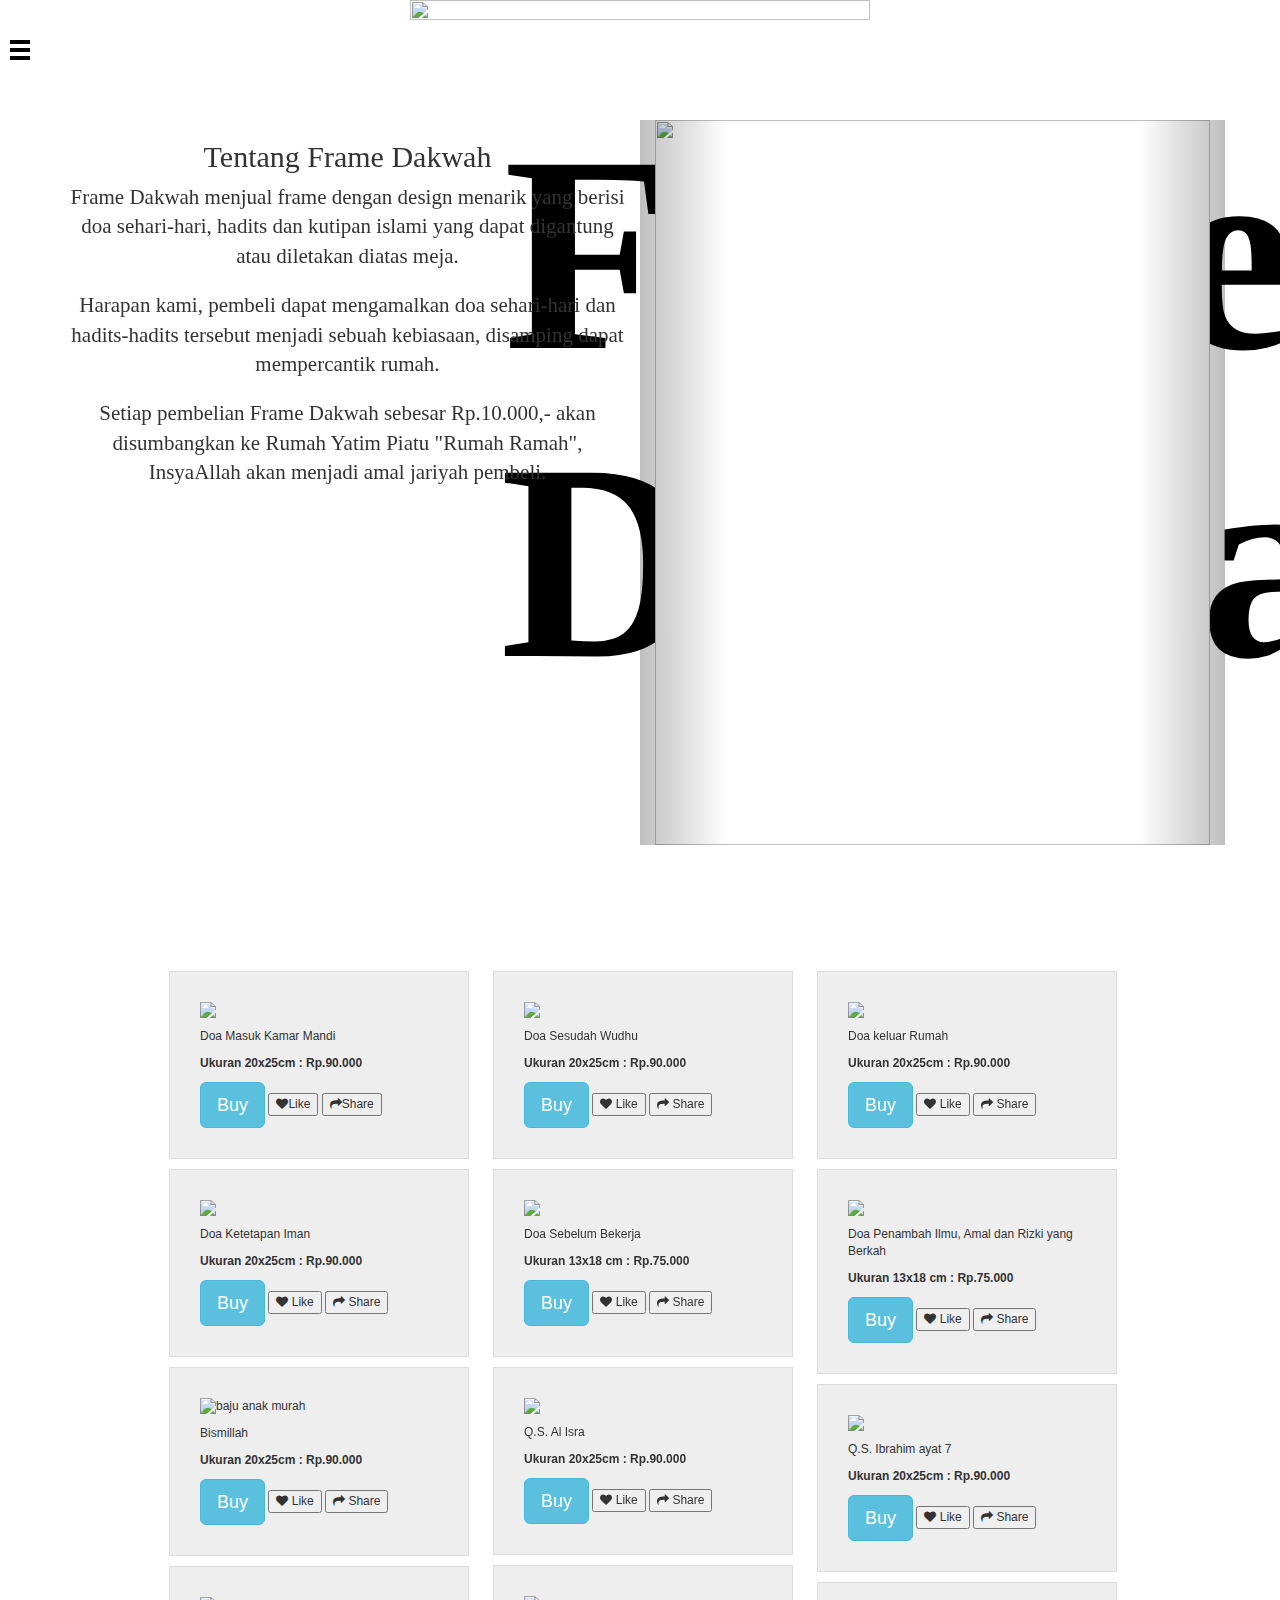
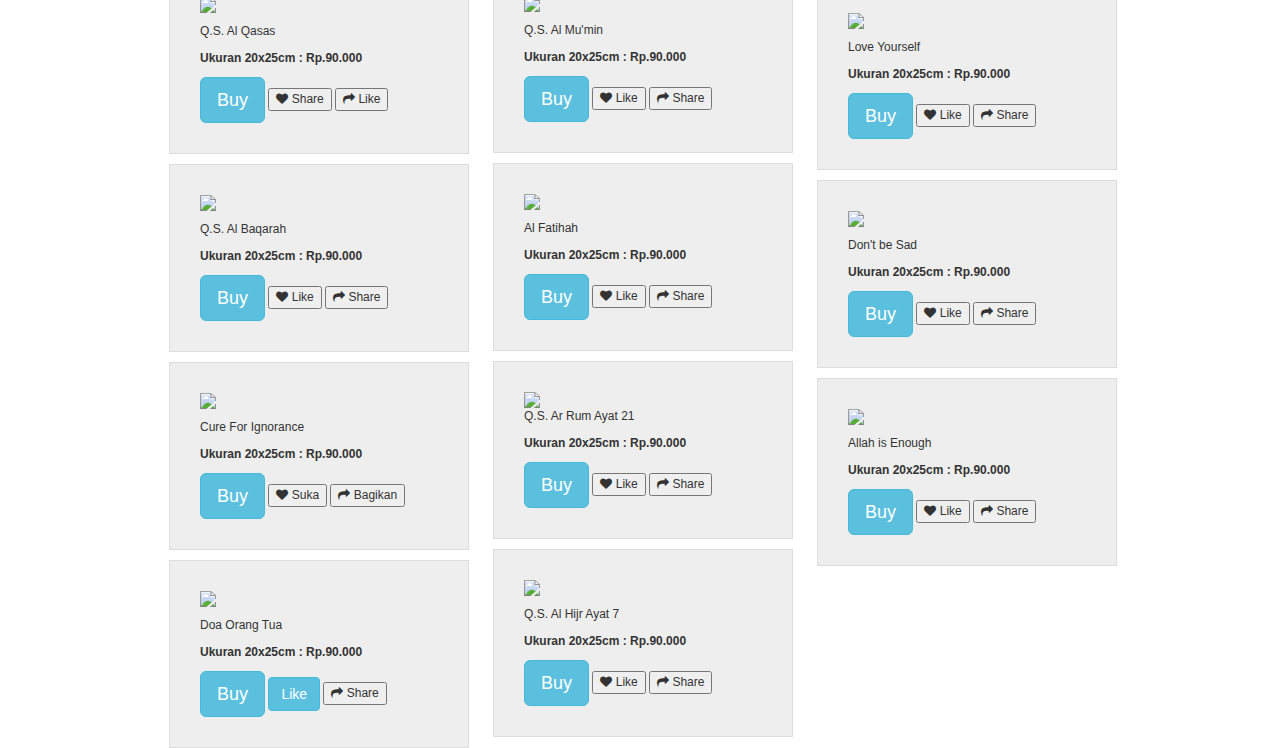
==== commit 334d2825: "button buy" ====
--- a/opening.html
+++ b/opening.html
@@ -15,13 +15,11 @@
   <script src="js/main.js"></script>
 <link rel=stylesheet type="text/css" href="css/big_project.css"/> 
 <!--bootstrap-->    
-<link rel="stylesheet" href="http://maxcdn.bootstrapcdn.com/bootstrap/3.3.6/css/bootstrap.min.css"/>
+<link rel="stylesheet" href="bootstrap.min.css"/>
 <script src="https://ajax.googleapis.com/ajax/libs/jquery/1.12.0/jquery.min.js"></script>
 <script src="http://maxcdn.bootstrapcdn.com/bootstrap/3.3.6/js/bootstrap.min.js"></script>
-    
 <script src="http://code.jquery.com/jquery-latest.js"></script>
 <script src="js/script-centered.js"></script>
-<!--<link rel=stylesheet type="text/js" href="js/big_project.js">-->
 <title>Frame Dakwah</title>
  <style>
   	
@@ -107,7 +105,6 @@
 .menu-button:hover {
 	background:black;
 }
-
 .bb-custom-wrapper nav span:last-child {
 	left: 40px;
 }
@@ -285,117 +282,13 @@
 #header {
   position: relative;
 }
-
-
-/*Top Navigation Bar
-body {margin: 0;}
-
-.topnav{
-    z-index: 1;
-}
-
-ul.topnav {
-    list-style-type: none;
-    margin: 0;
-    padding: 0;
-    overflow: auto;
-    background-color: #4ECDC4;
-    top: 0;
-    width: 100%;
-}
-
-ul.topnav li {float: left;}
-
-ul.topnav li a {
-    display: block;
-    color: black;
-    text-align: center;
-    padding: 14px 16px;
-    text-decoration: none;
-}
-
-ul.topnav li a:hover:not(.active) {background-color: #88d8b0;}
-
-ul.topnav li a.active {background-color: #FF6B6B;}
-
-ul.topnav li.right {float: right;}
-*/
 @media screen and (max-width: 600px){
     ul.topnav li.right, 
     ul.topnav li {float: none;}
 }
-
- /*sticky top navbar 
-.fixed-nav-bar {
-  position: absolute;
-  top: 0;
-  left: 0;
-  z-index: 1;
-  width: 100%;
-  height: 40px;
-  background-color: #00a087;
-}*/
-
-
 .topnav.fixedattop {
   position: fixed; top: 0px;
 }
-
-
-/*website title
-body {
-    font-size:100%; 
-}
-.title{
-    margin-top: 0.5cm;
-    position:;
-    font-family: 'ABeeZee', sans-serif;
-    align-items: center;
-    float: none;
-    align-content: center;
-}
-/*Image Header
-* {
-    box-sizing: border-box;
-}
-img {
-    width: 100%;
-    height: auto;
-}
-[class*="col-"] {
-    float: left;
-    padding: 15px;
-    width: 100%;
-} 
-@media only screen and (min-width: 600px) {
-    .col-s-1 {width: 8.33%;}
-    .col-s-2 {width: 16.66%;}
-    .col-s-3 {width: 25%;}
-    .col-s-4 {width: 33.33%;}
-    .col-s-5 {width: 41.66%;}
-    .col-s-6 {width: 50%;}
-    .col-s-7 {width: 58.33%;}
-    .col-s-8 {width: 66.66%;}
-    .col-s-9 {width: 75%;}
-    .col-s-10 {width: 83.33%;}
-    .col-s-11 {width: 91.66%;}
-    .col-s-12 {width: 100%;}
-}
-@media only screen and (min-width: 768px) {
-    .col-1 {width: 8.33%;}
-    .col-2 {width: 16.66%;}
-    .col-3 {width: 25%;}
-    .col-4 {width: 33.33%;}
-    .col-5 {width: 41.66%;}
-    .col-6 {width: 50%;}
-    .col-7 {width: 58.33%;}
-    .col-8 {width: 66.66%;}
-    .col-9 {width: 75%;}
-    .col-10 {width: 83.33%;}
-    .col-11 {width: 91.66%;}
-    .col-12 {width: 100%;}
-}
-/*products grid*/
 #product{
     margin-top: 1%;
     position:absolute;
@@ -424,7 +317,11 @@
 .beli{
     color: #C44D58;
 }
-
+.logo {
+	position:fixed;
+	float:left;
+	height:20%;
+}
 </style>
 </head>
 <body>
@@ -520,16 +417,14 @@
 <!-- /third section -->
 <body onload="setupBlocks();">
 <link rel="stylesheet" href="https://maxcdn.bootstrapcdn.com/font-awesome/4.5.0/css/font-awesome.min.css"/>    
-    
 <div id="product"> 
-    
 <div class="block" class="margin_img">    
 <img src="../../FRAME DAKWAH/frame 1.jpg" height="300px"/>
     <p></p>
 <p>Doa Masuk Kamar Mandi</p>
 <p><b>Ukuran 20x25cm : Rp.90.000</b> </p>
 <p></p>
-<button class= "beli"><i class="fa fa-shopping-cart"></i>Buy</button>
+<button type="button" class="btn btn-info btn-lg" data-toggle="modal" data-target="#myModal">Buy</button>
 <button><i class="fa fa-heart"></i>Like</button>
 <button><i class="fa fa-share"></i>Share</button>
 </div>
@@ -540,7 +435,7 @@
     <p>Doa Sesudah Wudhu</p>
 <p><b>Ukuran 20x25cm : Rp.90.000</b> </p>
     <p></p>
-<button class="beli"><i class="fa fa-shopping-cart"></i> Buy</button>
+<button type="button" class="btn btn-info btn-lg" data-toggle="modal" data-target="#myModal">Buy</button>
 <button><i class="fa fa-heart"></i> Like</button>
 <button><i class="fa fa-share"></i> Share</button>
 </div>
@@ -551,7 +446,7 @@
     <p>Doa keluar Rumah</p>
 <p><b>Ukuran 20x25cm : Rp.90.000</b> </p>
     <p></p>
-<button class= "beli"><i class="fa fa-shopping-cart"></i> Buy</button>
+<button type="button" class="btn btn-info btn-lg" data-toggle="modal" data-target="#myModal">Buy</button>
 <button><i class="fa fa-heart"></i> Like</button>
 <button><i class="fa fa-share"></i> Share</button>
 </div>
@@ -562,7 +457,7 @@
     <p>Doa Ketetapan Iman</p>
 <p><b> Ukuran 20x25cm : Rp.90.000</b> </p>
     <p></p>
-<button><i class="fa fa-shopping-cart"></i> Buy</button>
+<button type="button" class="btn btn-info btn-lg" data-toggle="modal" data-target="#myModal">Buy</button>
 <button><i class="fa fa-heart"></i> Like</button>
 <button><i class="fa fa-share"></i> Share</button>
 </div>    
@@ -573,7 +468,7 @@
     <p>Doa Sebelum Bekerja</p>
 <p><b>Ukuran 13x18 cm : Rp.75.000</b> </p>
     <p></p>
-<button><i class="fa fa-shopping-cart"></i> Buy</button>
+<button type="button" class="btn btn-info btn-lg" data-toggle="modal" data-target="#myModal">Buy</button>
 <button><i class="fa fa-heart"></i> Like</button>
 <button><i class="fa fa-share"></i> Share</button>
 </div> 
@@ -584,7 +479,7 @@
     <p>Doa Penambah Ilmu, Amal dan Rizki yang Berkah</p>
 <p><b>Ukuran 13x18 cm : Rp.75.000</b> </p>
     <p></p>
-<button><i class="fa fa-shopping-cart"></i> Buy</button>
+<button type="button" class="btn btn-info btn-lg" data-toggle="modal" data-target="#myModal">Buy</button>
 <button><i class="fa fa-heart"></i> Like</button>
 <button><i class="fa fa-share"></i> Share</button>
 </div>
@@ -595,7 +490,7 @@
     <p>Bismillah</p>
 <p><b>Ukuran 20x25cm : Rp.90.000 </b> </p>
     <p></p>
-<button><i class="fa fa-shopping-cart"></i> Buy</button>
+<button type="button" class="btn btn-info btn-lg" data-toggle="modal" data-target="#myModal">Buy</button>
 <button><i class="fa fa-heart"></i> Like</button>
 <button><i class="fa fa-share"></i> Share</button>
 </div>
@@ -606,7 +501,7 @@
     <p>Q.S. Al Isra</p>
 <p><b> Ukuran 20x25cm : Rp.90.000</b> </p>
     <p></p>
-<button><i class="fa fa-shopping-cart"></i>Buy</button>
+<button type="button" class="btn btn-info btn-lg" data-toggle="modal" data-target="#myModal">Buy</button>
 <button><i class="fa fa-heart"></i> Like</button>
 <button><i class="fa fa-share"></i> Share</button>
 </div>
@@ -617,7 +512,7 @@
     <p>Q.S. Ibrahim ayat 7</p>
 <p><b> Ukuran 20x25cm : Rp.90.000</b> </p>
     <p></p>
-<button><i class="fa fa-shopping-cart"></i> Buy</button>
+<button type="button" class="btn btn-info btn-lg" data-toggle="modal" data-target="#myModal">Buy</button>
 <button><i class="fa fa-heart"></i> Like</button>
 <button><i class="fa fa-share"></i> Share</button>
 </div>
@@ -628,7 +523,7 @@
     <p>Q.S. Al Mu'min</p>
 <p><b> Ukuran 20x25cm : Rp.90.000</b> </p>
     <p></p>
-<button><i class="fa fa-shopping-cart"></i> Buy</button>
+<button type="button" class="btn btn-info btn-lg" data-toggle="modal" data-target="#myModal">Buy</button>
 <button><i class="fa fa-heart"></i> Like</button>
 <button><i class="fa fa-share"></i> Share</button>
 </div>    
@@ -639,7 +534,7 @@
     <p>Q.S. Al Qasas</p>
 <p><b> Ukuran 20x25cm : Rp.90.000</b> </p>
     <p></p>
-<button><i class="fa fa-shopping-cart"></i> Buy</button>
+<button type="button" class="btn btn-info btn-lg" data-toggle="modal" data-target="#myModal">Buy</button>
 <button><i class="fa fa-heart"></i> Share</button>
 <button><i class="fa fa-share"></i> Like</button>
 </div> 
@@ -650,7 +545,7 @@
     <p>Love Yourself</p>
 <p><b> Ukuran 20x25cm : Rp.90.000</b> </p>
     <p></p>
-<button><i class="fa fa-shopping-cart"></i> Buy</button>
+<button type="button" class="btn btn-info btn-lg" data-toggle="modal" data-target="#myModal">Buy</button>
 <button><i class="fa fa-heart"></i> Like</button>
 <button><i class="fa fa-share"></i> Share</button>
 </div>
@@ -661,7 +556,7 @@
     <p>Al Fatihah</p>
 <p><b> Ukuran 20x25cm : Rp.90.000</b> </p>
     <p></p>
-<button><i class="fa fa-shopping-cart"></i> Buy</button>
+<button type="button" class="btn btn-info btn-lg" data-toggle="modal" data-target="#myModal">Buy</button>
 <button><i class="fa fa-heart"></i> Like</button>
 <button><i class="fa fa-share"></i> Share</button>
 </div>    
@@ -672,7 +567,7 @@
     <p>Q.S. Al Baqarah</p>
 <p><b> Ukuran 20x25cm : Rp.90.000</b> </p>
     <p></p>
-<button><i class="fa fa-shopping-cart"></i> Buy</button>
+<button type="button" class="btn btn-info btn-lg" data-toggle="modal" data-target="#myModal">Buy</button>
 <button><i class="fa fa-heart"></i> Like</button>
 <button><i class="fa fa-share"></i> Share</button>
 </div>  
@@ -683,17 +578,17 @@
     <p>Don't be Sad</p>
 <p><b> Ukuran 20x25cm : Rp.90.000</b> </p>
     <p></p>
-<button><i class="fa fa-shopping-cart"></i> Buy</button>
+<button type="button" class="btn btn-info btn-lg" data-toggle="modal" data-target="#myModal">Buy</button>
 <button><i class="fa fa-heart"></i> Like</button>
 <button><i class="fa fa-share"></i> Share</button>
 </div>     
 
 <div class="block">    
-<img src="images/dcf5589807d04d11b7705d46aef3f38a.jpg" height="375px"/>
+<img src="images/dcf5589807d04d11b7705d46aef3f38a.jpg" height="350px"/>
     <p>Q.S. Ar Rum Ayat 21</p>
 <p><b> Ukuran 20x25cm : Rp.90.000</b> </p>
     <p></p>
-<button><i class="fa fa-shopping-cart"></i> Buy</button>
+<button type="button" class="btn btn-info btn-lg" data-toggle="modal" data-target="#myModal">Buy</button>
 <button><i class="fa fa-heart"></i> Like</button>
 <button><i class="fa fa-share"></i> Share</button>
 </div>  
@@ -704,18 +599,18 @@
     <p>Cure For Ignorance</p>
 <p><b> Ukuran 20x25cm : Rp.90.000</b> </p>
     <p></p>
-<button><i class="fa fa-shopping-cart"></i> Beli</button>
+<button type="button" class="btn btn-info btn-lg" data-toggle="modal" data-target="#myModal">Buy</button>
 <button><i class="fa fa-heart"></i> Suka</button>
 <button><i class="fa fa-share"></i> Bagikan</button>
 </div>      
 
 <div class="block">    
-<img src="images/allah is enough.jpg" height="250px">
+<img src="images/allah is enough.jpg" height="250px"/>
     <p></p>
     <p>Allah is Enough</p>
 <p><b> Ukuran 20x25cm : Rp.90.000</b> </p>
     <p></p>
-<button><i class="fa fa-shopping-cart"></i> Buy</button>
+<button type="button" class="btn btn-info btn-lg" data-toggle="modal" data-target="#myModal">Buy</button>
 <button><i class="fa fa-heart"></i> Like</button>
 <button><i class="fa fa-share"></i> Share</button>
 </div>      
@@ -726,7 +621,7 @@
     <p>Q.S. Al Hijr Ayat 7</p>
 <p><b> Ukuran 20x25cm : Rp.90.000</b> </p>
     <p></p>
-<button><i class="fa fa-shopping-cart"></i> Buy</button>
+<button type="button" class="btn btn-info btn-lg" data-toggle="modal" data-target="#myModal">Buy</button>
 <button><i class="fa fa-heart"></i> Like</button>
 <button><i class="fa fa-share"></i> Share</button>
 </div>      
@@ -737,19 +632,54 @@
     <p>Doa Orang Tua</p>
 <p><b> Ukuran 20x25cm : Rp.90.000</b> </p>
     <p></p>
-<button><i class="fa fa-shopping-cart"></i> Buy</button>
-<button><i class="fa fa-heart"></i> Like</button>
+<button type="button" class="btn btn-info btn-lg" data-toggle="modal" data-target="#myModal">Buy</button>
+<button type="button" class="btn btn-info btn-like" data-toggle="modal" data-target="#myModal">Like</button>
 <button><i class="fa fa-share"></i> Share</button>
 </div>    
 </div>             
  <!--setupBlocks function end-->      
-
-
+<!-- Trigger the modal with a button -->
+<!-- Modal -->
+<div id="myModal" class="modal fade" role="dialog">
+  <div class="modal-dialog">
+    <!-- Modal content-->
+    <div class="modal-content">
+      <div class="modal-header">
+        <button type="button" class="close" data-dismiss="modal">&times;</button>
+        <h4 class="modal-title">LET'S SHOP</h4>
+      </div>
+      <div class="modal-body">
+        <div align="center">
+	<form>
+		<table>
+			<tr>
+				<td class="auto-style2">Quantity	:</td>
+				<td><input type="text" class="auto-style2"/></td>
+				<td class="auto-style2">pcs</td>
+			</tr>	
+			<tr>	
+				<td class="auto-style2">Email	:</td>
+				<td><input type="text" class="auto-style2"/></td>
+			</tr>
+			<tr>
+				<td><button class="auto-style2">Buy and Exit</button></td>
+				<td><button class="auto-style2">Save to Cart</button></td>
+			</tr>
+		</table>
+	</form>
+	</div>
+
+      </div>
+      <div class="modal-footer">
+        <button type="button" class="btn btn-default" data-dismiss="modal">Close</button>
+      </div>
+    </div>
+  </div>
+</div>
 <!-- fourth section - Information -->
 <!-- /fourth section -->
 <!-- fifth section -->
 <!-- /fifth section -->
-
 </body>	
 
 </body>
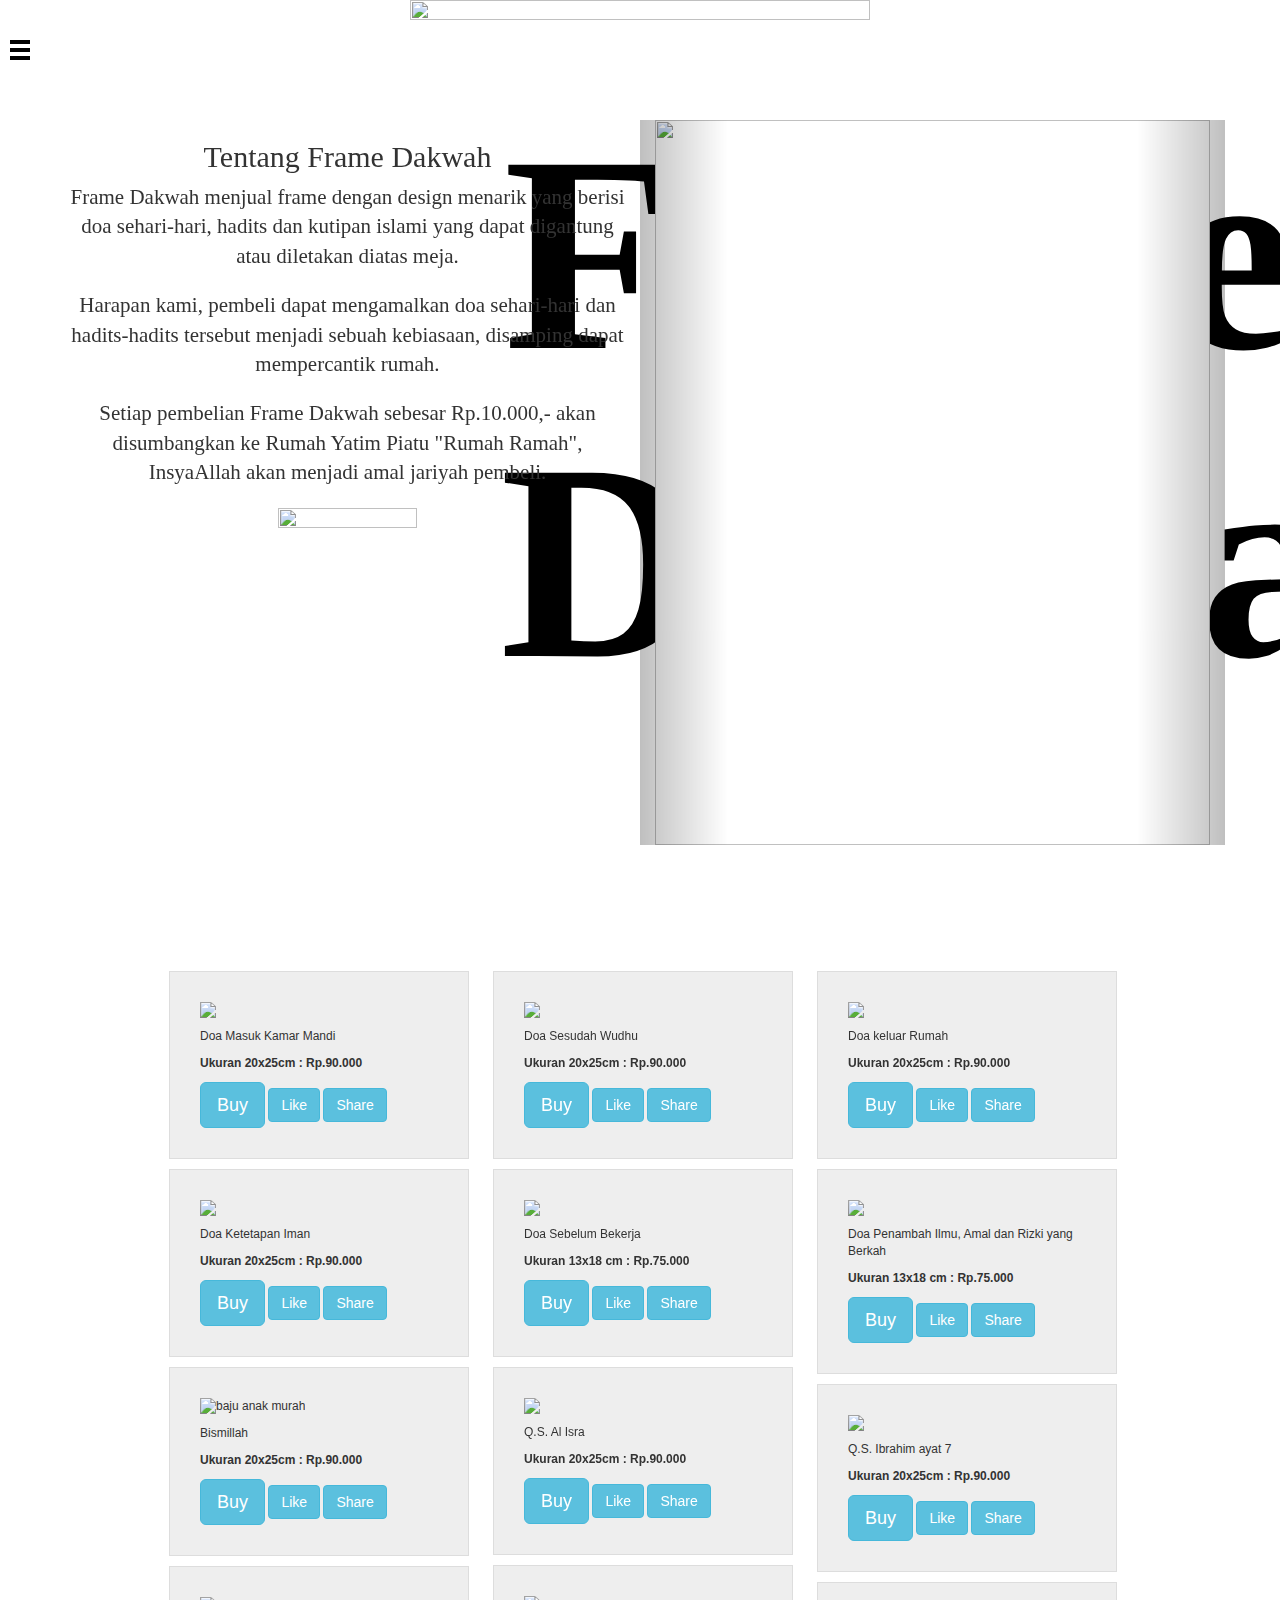
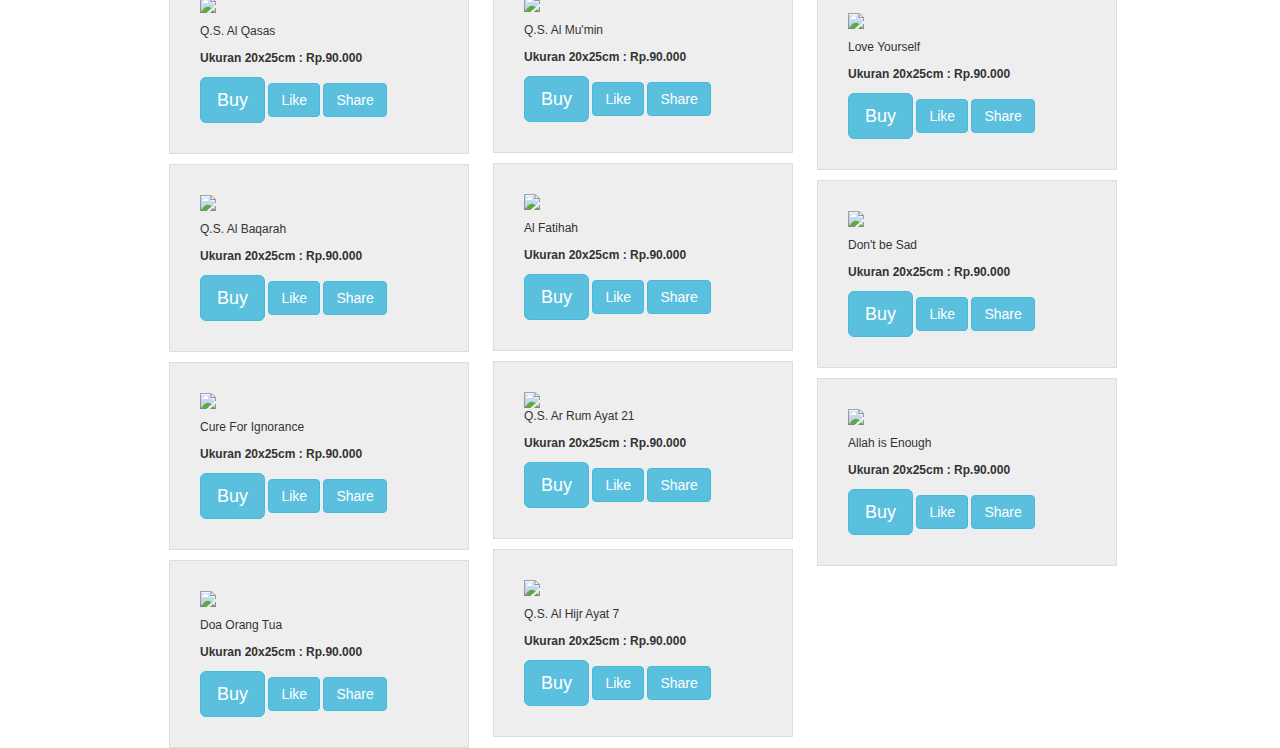
==== commit 1080d38b: "pening" ====
--- a/opening.html
+++ b/opening.html
@@ -364,12 +364,16 @@
 <div id="about" class="pad-section">
 </div>
   <div class="container">
-    <div class="row">		
+  				
+    <div class="row">	
       <div class="col-sm-6 text-center" style="font-family:'Rivina TC Brush';font-size:90px;">
         <h2>Tentang Frame Dakwah</h2>
         <p class="lead">Frame Dakwah menjual frame dengan design menarik yang berisi doa sehari-hari, hadits dan kutipan islami yang dapat digantung atau diletakan diatas meja.</p>
         <p class="lead">Harapan kami, pembeli dapat mengamalkan doa sehari-hari dan hadits-hadits tersebut menjadi sebuah kebiasaan, disamping dapat mempercantik rumah.</p>
       	<p class="lead">Setiap pembelian Frame Dakwah sebesar Rp.10.000,- akan disumbangkan ke Rumah Yatim Piatu "Rumah Ramah", InsyaAllah akan menjadi amal jariyah pembeli. </p>
+      		<div class="imagebackground2">
+			<img src="../../FONT/PKF7.png" alt="" width="50%" height="50%"/>
+			</div>
       </div>
       <div class="col-sm-6 carousel">
       <div id="myCarousel" class="carousel slide" data-ride="carousel">
@@ -425,8 +429,8 @@
 <p><b>Ukuran 20x25cm : Rp.90.000</b> </p>
 <p></p>
 <button type="button" class="btn btn-info btn-lg" data-toggle="modal" data-target="#myModal">Buy</button>
-<button><i class="fa fa-heart"></i>Like</button>
-<button><i class="fa fa-share"></i>Share</button>
+<button type="button" class="btn btn-info btn-like" data-toggle="modal" data-target="#myModal">Like</button>
+<button type="button" class="btn btn-info btn-like" data-toggle="modal" data-target="#myModalshare">Share</button>
 </div>
     
 <div class="block">    
@@ -436,8 +440,8 @@
 <p><b>Ukuran 20x25cm : Rp.90.000</b> </p>
     <p></p>
 <button type="button" class="btn btn-info btn-lg" data-toggle="modal" data-target="#myModal">Buy</button>
-<button><i class="fa fa-heart"></i> Like</button>
-<button><i class="fa fa-share"></i> Share</button>
+<button type="button" class="btn btn-info btn-like" data-toggle="modal" data-target="#myModal">Like</button>
+<button type="button" class="btn btn-info btn-like" data-toggle="modal" data-target="#myModalshare">Share</button>
 </div>
 
 <div class="block"> 
@@ -447,8 +451,9 @@
 <p><b>Ukuran 20x25cm : Rp.90.000</b> </p>
     <p></p>
 <button type="button" class="btn btn-info btn-lg" data-toggle="modal" data-target="#myModal">Buy</button>
-<button><i class="fa fa-heart"></i> Like</button>
-<button><i class="fa fa-share"></i> Share</button>
+<button type="button" class="btn btn-info btn-like" data-toggle="modal" data-target="#myModal">Like</button>
+<button type="button" class="btn btn-info btn-like" data-toggle="modal" data-target="#myModalshare">Share</button>
+
 </div>
  
 <div class="block">    
@@ -458,8 +463,8 @@
 <p><b> Ukuran 20x25cm : Rp.90.000</b> </p>
     <p></p>
 <button type="button" class="btn btn-info btn-lg" data-toggle="modal" data-target="#myModal">Buy</button>
-<button><i class="fa fa-heart"></i> Like</button>
-<button><i class="fa fa-share"></i> Share</button>
+<button type="button" class="btn btn-info btn-like" data-toggle="modal" data-target="#myModal">Like</button>
+<button type="button" class="btn btn-info btn-like" data-toggle="modal" data-target="#myModalshare">Share</button>
 </div>    
     
 <div class="block">    
@@ -469,8 +474,8 @@
 <p><b>Ukuran 13x18 cm : Rp.75.000</b> </p>
     <p></p>
 <button type="button" class="btn btn-info btn-lg" data-toggle="modal" data-target="#myModal">Buy</button>
-<button><i class="fa fa-heart"></i> Like</button>
-<button><i class="fa fa-share"></i> Share</button>
+<button type="button" class="btn btn-info btn-like" data-toggle="modal" data-target="#myModal">Like</button>
+<button type="button" class="btn btn-info btn-like" data-toggle="modal" data-target="#myModalshare">Share</button>
 </div> 
 
 <div class="block">    
@@ -480,8 +485,8 @@
 <p><b>Ukuran 13x18 cm : Rp.75.000</b> </p>
     <p></p>
 <button type="button" class="btn btn-info btn-lg" data-toggle="modal" data-target="#myModal">Buy</button>
-<button><i class="fa fa-heart"></i> Like</button>
-<button><i class="fa fa-share"></i> Share</button>
+<button type="button" class="btn btn-info btn-like" data-toggle="modal" data-target="#myModal">Like</button>
+<button type="button" class="btn btn-info btn-like" data-toggle="modal" data-target="#myModalshare">Share</button>
 </div>
 
 <div class="block">    
@@ -491,8 +496,8 @@
 <p><b>Ukuran 20x25cm : Rp.90.000 </b> </p>
     <p></p>
 <button type="button" class="btn btn-info btn-lg" data-toggle="modal" data-target="#myModal">Buy</button>
-<button><i class="fa fa-heart"></i> Like</button>
-<button><i class="fa fa-share"></i> Share</button>
+<button type="button" class="btn btn-info btn-like" data-toggle="modal" data-target="#myModal">Like</button>
+<button type="button" class="btn btn-info btn-like" data-toggle="modal" data-target="#myModalshare">Share</button>
 </div>
     
 <div class="block">    
@@ -502,8 +507,8 @@
 <p><b> Ukuran 20x25cm : Rp.90.000</b> </p>
     <p></p>
 <button type="button" class="btn btn-info btn-lg" data-toggle="modal" data-target="#myModal">Buy</button>
-<button><i class="fa fa-heart"></i> Like</button>
-<button><i class="fa fa-share"></i> Share</button>
+<button type="button" class="btn btn-info btn-like" data-toggle="modal" data-target="#myModal">Like</button>
+<button type="button" class="btn btn-info btn-like" data-toggle="modal" data-target="#myModalshare">Share</button>
 </div>
 
 <div class="block">    
@@ -513,8 +518,9 @@
 <p><b> Ukuran 20x25cm : Rp.90.000</b> </p>
     <p></p>
 <button type="button" class="btn btn-info btn-lg" data-toggle="modal" data-target="#myModal">Buy</button>
-<button><i class="fa fa-heart"></i> Like</button>
-<button><i class="fa fa-share"></i> Share</button>
+<button type="button" class="btn btn-info btn-like" data-toggle="modal" data-target="#myModal">Like</button>
+<button type="button" class="btn btn-info btn-like" data-toggle="modal" data-target="#myModalshare">Share</button>
+
 </div>
  
 <div class="block">    
@@ -524,8 +530,8 @@
 <p><b> Ukuran 20x25cm : Rp.90.000</b> </p>
     <p></p>
 <button type="button" class="btn btn-info btn-lg" data-toggle="modal" data-target="#myModal">Buy</button>
-<button><i class="fa fa-heart"></i> Like</button>
-<button><i class="fa fa-share"></i> Share</button>
+<button type="button" class="btn btn-info btn-like" data-toggle="modal" data-target="#myModal">Like</button>
+<button type="button" class="btn btn-info btn-like" data-toggle="modal" data-target="#myModalshare">Share</button>
 </div>    
     
 <div class="block">    
@@ -535,8 +541,8 @@
 <p><b> Ukuran 20x25cm : Rp.90.000</b> </p>
     <p></p>
 <button type="button" class="btn btn-info btn-lg" data-toggle="modal" data-target="#myModal">Buy</button>
-<button><i class="fa fa-heart"></i> Share</button>
-<button><i class="fa fa-share"></i> Like</button>
+<button type="button" class="btn btn-info btn-like" data-toggle="modal" data-target="#myModal">Like</button>
+<button type="button" class="btn btn-info btn-like" data-toggle="modal" data-target="#myModalshare">Share</button>
 </div> 
 
 <div class="block">    
@@ -546,8 +552,9 @@
 <p><b> Ukuran 20x25cm : Rp.90.000</b> </p>
     <p></p>
 <button type="button" class="btn btn-info btn-lg" data-toggle="modal" data-target="#myModal">Buy</button>
-<button><i class="fa fa-heart"></i> Like</button>
-<button><i class="fa fa-share"></i> Share</button>
+<button type="button" class="btn btn-info btn-like" data-toggle="modal" data-target="#myModal">Like</button>
+<button type="button" class="btn btn-info btn-like" data-toggle="modal" data-target="#myModalshare">Share</button>
+
 </div>
   
 <div class="block">    
@@ -557,8 +564,8 @@
 <p><b> Ukuran 20x25cm : Rp.90.000</b> </p>
     <p></p>
 <button type="button" class="btn btn-info btn-lg" data-toggle="modal" data-target="#myModal">Buy</button>
-<button><i class="fa fa-heart"></i> Like</button>
-<button><i class="fa fa-share"></i> Share</button>
+<button type="button" class="btn btn-info btn-like" data-toggle="modal" data-target="#myModal">Like</button>
+<button type="button" class="btn btn-info btn-like" data-toggle="modal" data-target="#myModalshare">Share</button>
 </div>    
     
 <div class="block">    
@@ -568,8 +575,8 @@
 <p><b> Ukuran 20x25cm : Rp.90.000</b> </p>
     <p></p>
 <button type="button" class="btn btn-info btn-lg" data-toggle="modal" data-target="#myModal">Buy</button>
-<button><i class="fa fa-heart"></i> Like</button>
-<button><i class="fa fa-share"></i> Share</button>
+<button type="button" class="btn btn-info btn-like" data-toggle="modal" data-target="#myModal">Like</button>
+<button type="button" class="btn btn-info btn-like" data-toggle="modal" data-target="#myModalshare">Share</button>
 </div>  
     
 <div class="block">    
@@ -579,8 +586,8 @@
 <p><b> Ukuran 20x25cm : Rp.90.000</b> </p>
     <p></p>
 <button type="button" class="btn btn-info btn-lg" data-toggle="modal" data-target="#myModal">Buy</button>
-<button><i class="fa fa-heart"></i> Like</button>
-<button><i class="fa fa-share"></i> Share</button>
+<button type="button" class="btn btn-info btn-like" data-toggle="modal" data-target="#myModal">Like</button>
+<button type="button" class="btn btn-info btn-like" data-toggle="modal" data-target="#myModalshare">Share</button>
 </div>     
 
 <div class="block">    
@@ -589,8 +596,8 @@
 <p><b> Ukuran 20x25cm : Rp.90.000</b> </p>
     <p></p>
 <button type="button" class="btn btn-info btn-lg" data-toggle="modal" data-target="#myModal">Buy</button>
-<button><i class="fa fa-heart"></i> Like</button>
-<button><i class="fa fa-share"></i> Share</button>
+<button type="button" class="btn btn-info btn-like" data-toggle="modal" data-target="#myModal">Like</button>
+<button type="button" class="btn btn-info btn-like" data-toggle="modal" data-target="#myModalshare">Share</button>
 </div>  
     
 <div class="block">    
@@ -600,8 +607,9 @@
 <p><b> Ukuran 20x25cm : Rp.90.000</b> </p>
     <p></p>
 <button type="button" class="btn btn-info btn-lg" data-toggle="modal" data-target="#myModal">Buy</button>
-<button><i class="fa fa-heart"></i> Suka</button>
-<button><i class="fa fa-share"></i> Bagikan</button>
+<button type="button" class="btn btn-info btn-like" data-toggle="modal" data-target="#myModal">Like</button>
+<button type="button" class="btn btn-info btn-like" data-toggle="modal" data-target="#myModalshare">Share</button>
+
 </div>      
 
 <div class="block">    
@@ -611,8 +619,9 @@
 <p><b> Ukuran 20x25cm : Rp.90.000</b> </p>
     <p></p>
 <button type="button" class="btn btn-info btn-lg" data-toggle="modal" data-target="#myModal">Buy</button>
-<button><i class="fa fa-heart"></i> Like</button>
-<button><i class="fa fa-share"></i> Share</button>
+<button type="button" class="btn btn-info btn-like" data-toggle="modal" data-target="#myModal">Like</button>
+<button type="button" class="btn btn-info btn-like" data-toggle="modal" data-target="#myModalshare">Share</button>
+
 </div>      
     
 <div class="block">    
@@ -622,8 +631,8 @@
 <p><b> Ukuran 20x25cm : Rp.90.000</b> </p>
     <p></p>
 <button type="button" class="btn btn-info btn-lg" data-toggle="modal" data-target="#myModal">Buy</button>
-<button><i class="fa fa-heart"></i> Like</button>
-<button><i class="fa fa-share"></i> Share</button>
+<button type="button" class="btn btn-info btn-like" data-toggle="modal" data-target="#myModal">Like</button>
+<button type="button" class="btn btn-info btn-like" data-toggle="modal" data-target="#myModalshare">Share</button>
 </div>      
     
 <div class="block">    
@@ -634,7 +643,7 @@
     <p></p>
 <button type="button" class="btn btn-info btn-lg" data-toggle="modal" data-target="#myModal">Buy</button>
 <button type="button" class="btn btn-info btn-like" data-toggle="modal" data-target="#myModal">Like</button>
-<button><i class="fa fa-share"></i> Share</button>
+<button type="button" class="btn btn-info btn-like" data-toggle="modal" data-target="#myModalshare">Share</button>
 </div>    
 </div>             
  <!--setupBlocks function end-->      
@@ -668,7 +677,6 @@
 		</table>
 	</form>
 	</div>
-
       </div>
       <div class="modal-footer">
         <button type="button" class="btn btn-default" data-dismiss="modal">Close</button>
@@ -676,7 +684,34 @@
     </div>
   </div>
 </div>
-<!-- fourth section - Information -->
+<!--second modal-->
+<div id="myModalshare" class="modal fade" role="dialog">
+  <div class="modal-dialog">
+    <!-- Modal content-->
+    <div class="modal-content">
+      <div class="modal-header">
+        <button type="button" class="close" data-dismiss="modal">&times;</button>
+        <h4 class="modal-title">SPREAD TO THE WORLD</h4>
+      </div>
+      <div class="modal-body">
+        <div align="center">
+			<img src="../image/facebook.png" height="50px"/>
+			<img src="images/twitter.jpg" height="50px"/>
+			<img src="images/insta.jpg" height="50px"/>
+			<img src="images/unduhan.jpg" height="50px"/>
+			
+	</div>
+      </div>
+      <div class="modal-footer">
+        <button type="button" class="btn btn-default" data-dismiss="modal">Close</button>
+      </div>
+    </div>
+  </div>
+</div>
+<!-- fourth section - Rumah ramah-->
+<div>
+	
+</div>
 <!-- /fourth section -->
 <!-- fifth section -->
 <!-- /fifth section -->
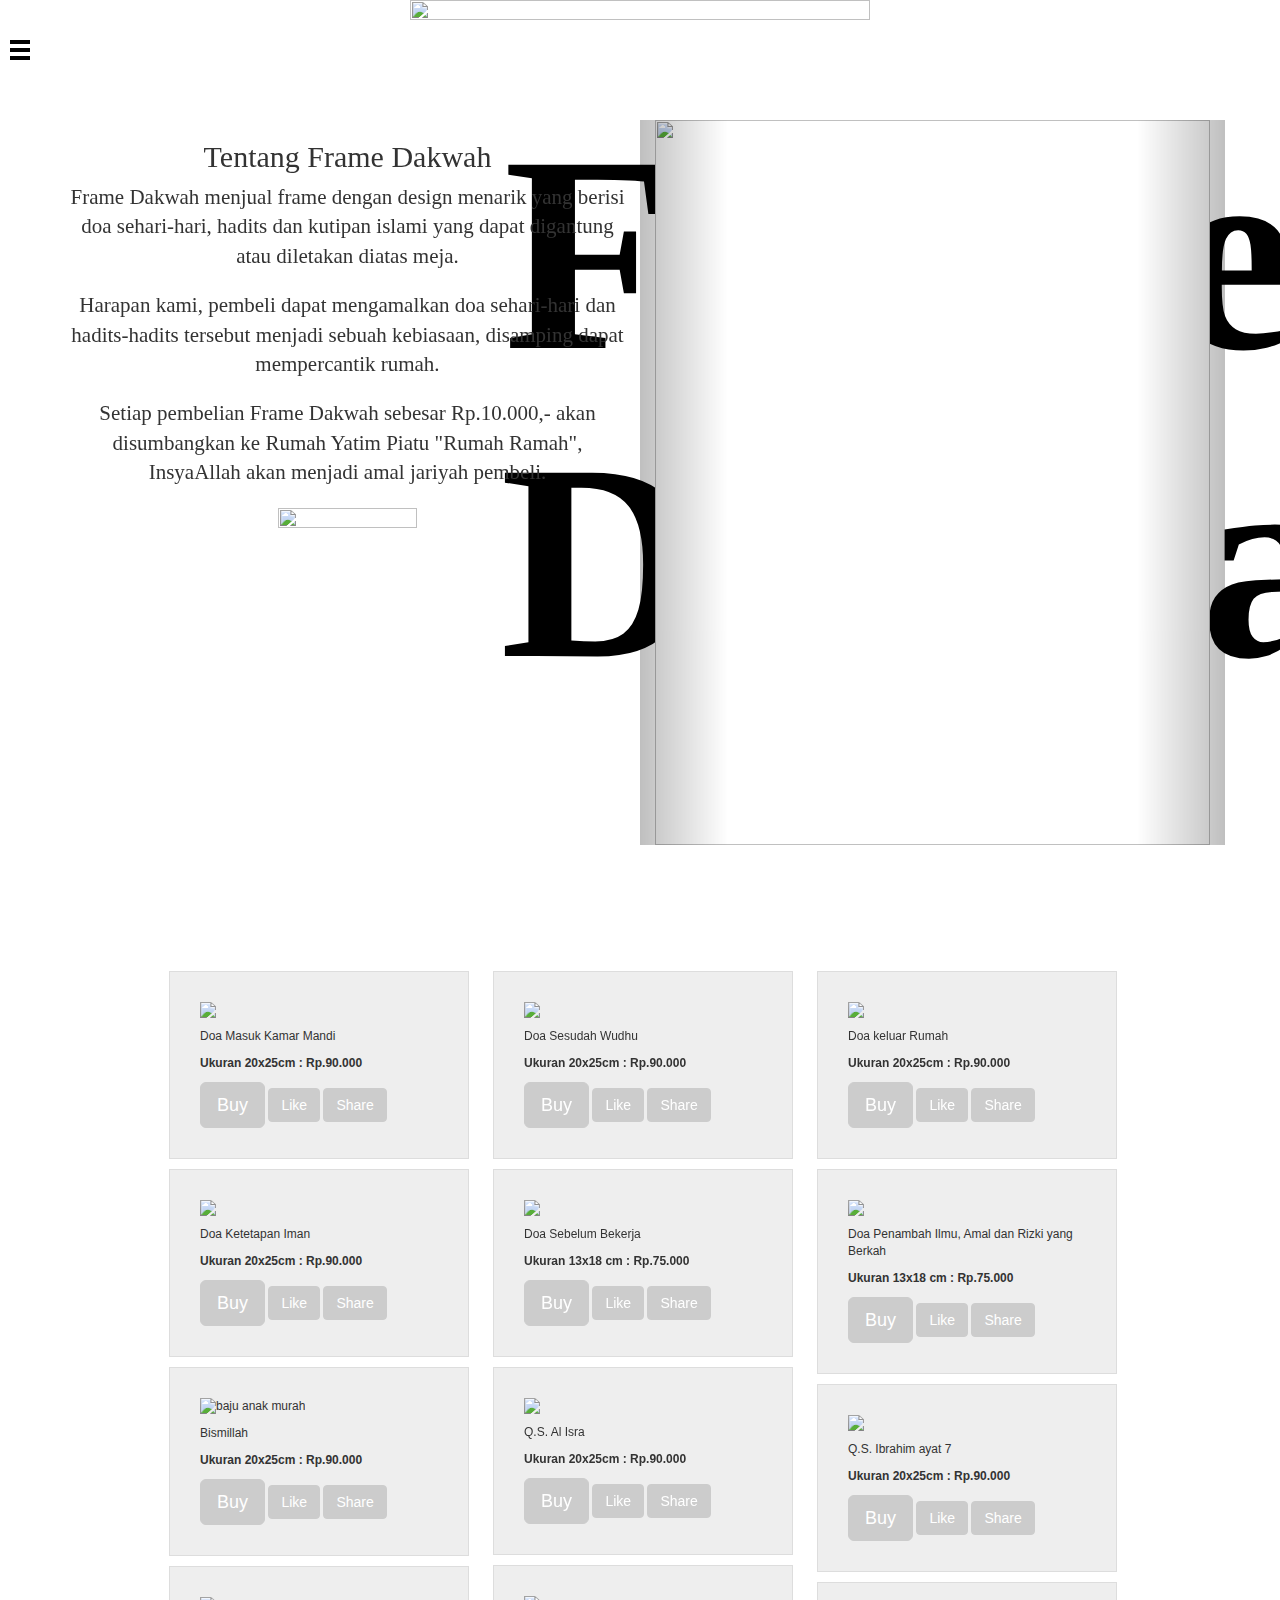
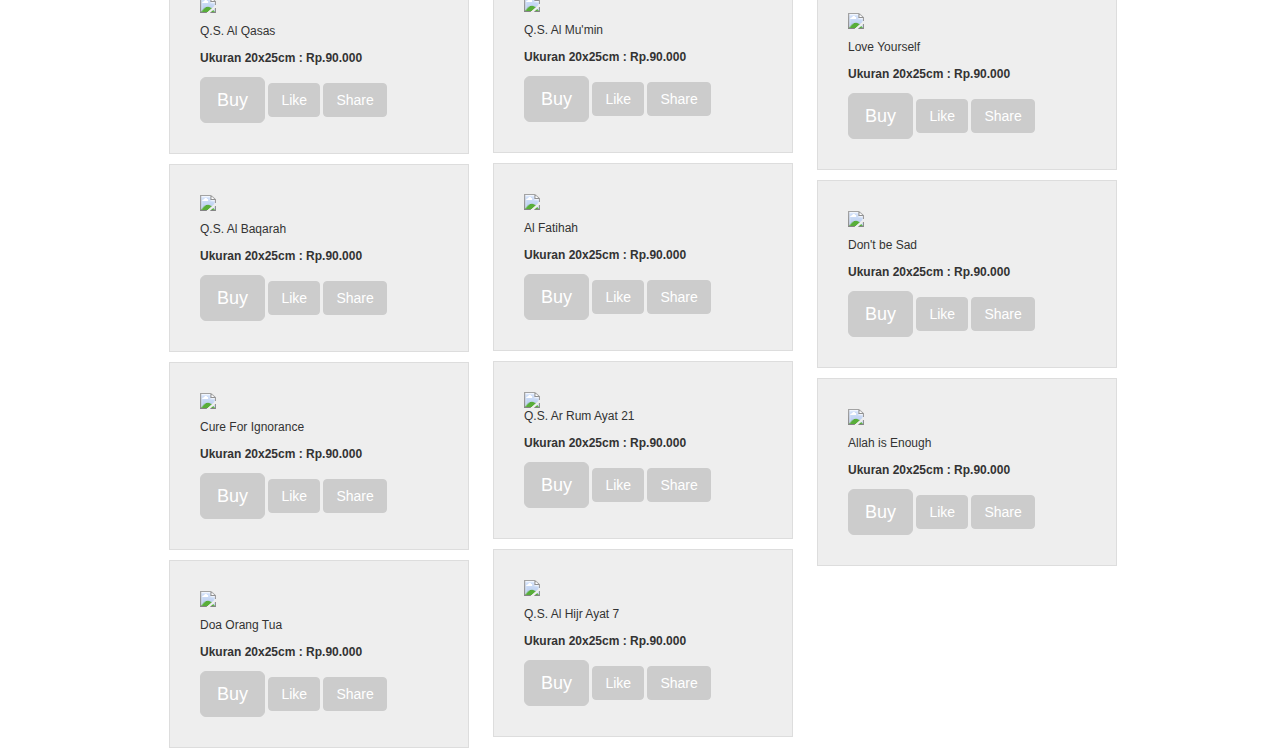
==== commit 72b80412: "responsive" ====
--- a/opening.html
+++ b/opening.html
@@ -5,21 +5,10 @@
 <head>
 <meta content="text/html; charset=utf-8" http-equiv="Content-Type" />
 <link rel="stylesheet" href="styleframe.css"/>
-<link rel="stylesheet" href="bootstrap-3.3.6-dist/css/bootstrap.css"/>
-<script src="bootstrap-3.3.6-dist/js/jquery-1.12.1.min.js"></script>
-<script src="bootstrap-3.3.6-dist/js/bootstrap.js"></script>
- <link href="bootstrap-3.3.6-dist/css/bootstrap.css" rel="stylesheet"/>
-  <link href="css/style.css" rel="stylesheet" />
- <script src="js/jquery-1.10.2.js"></script>
-  <script src="js/bootstrap.min.js"></script>
-  <script src="js/main.js"></script>
-<link rel=stylesheet type="text/css" href="css/big_project.css"/> 
 <!--bootstrap-->    
 <link rel="stylesheet" href="bootstrap.min.css"/>
 <script src="https://ajax.googleapis.com/ajax/libs/jquery/1.12.0/jquery.min.js"></script>
 <script src="http://maxcdn.bootstrapcdn.com/bootstrap/3.3.6/js/bootstrap.min.js"></script>
-<script src="http://code.jquery.com/jquery-latest.js"></script>
-<script src="js/script-centered.js"></script>
 <title>Frame Dakwah</title>
  <style>
   	
@@ -299,7 +288,6 @@
     padding: 30px;
     width: 300px;
     border: 1px solid #ddd;
-    
 }
 *{
     -webkit-transition: all 1s ease-in-out;
@@ -349,7 +337,6 @@
 								<img alt="" src="../../FONT/PKF4.png" width="60%" height="60%"/> 
 								<div id="textbackground">
 								<h1 style="color:black; font-family:'Cute Baby Long';font-size:280px;float:inherit;letter-spacing:normal;"><span>Frame Dakwah</span></h1>						
-								<!--<a href="#about" class="btn btn-default btn-lg">Continue</a>--> 
 								</div>
 							</div>						
 						</div>					
@@ -699,7 +686,6 @@
 			<img src="images/twitter.jpg" height="50px"/>
 			<img src="images/insta.jpg" height="50px"/>
 			<img src="images/unduhan.jpg" height="50px"/>
-			
 	</div>
       </div>
       <div class="modal-footer">
@@ -814,7 +800,7 @@
     return Math.min.apply(Math, array);
 };
 
-/*sticky navbar*/
+/*sticky navbar
 $(document).scroll(function() {
   var documentScrollTop = $(document).scrollTop();
   if (documentScrollTop > $('#header').height()) {
@@ -826,6 +812,6 @@
     $('.topnav').removeClass('fixedattop');
     $('#product').css('margin-top', '0px');
   }
-});  
+});  */
 </script>  
 </html>
